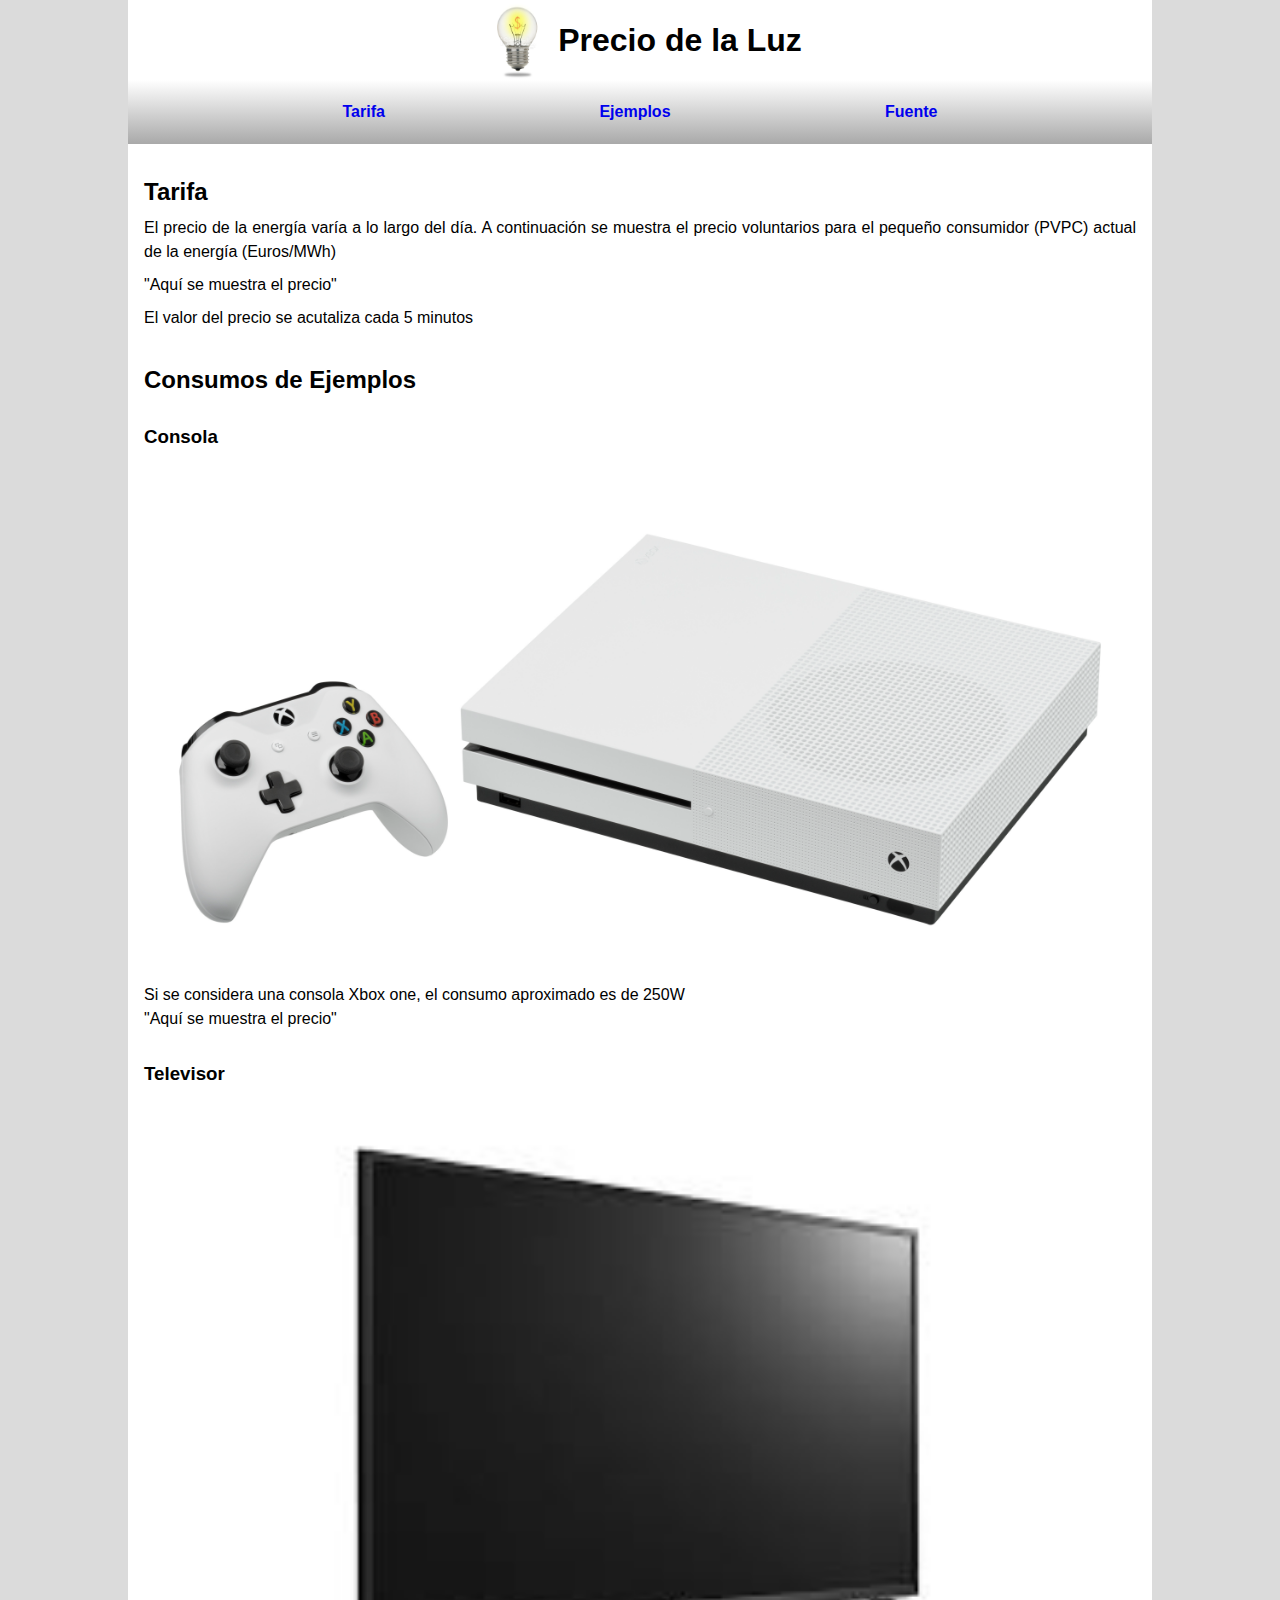
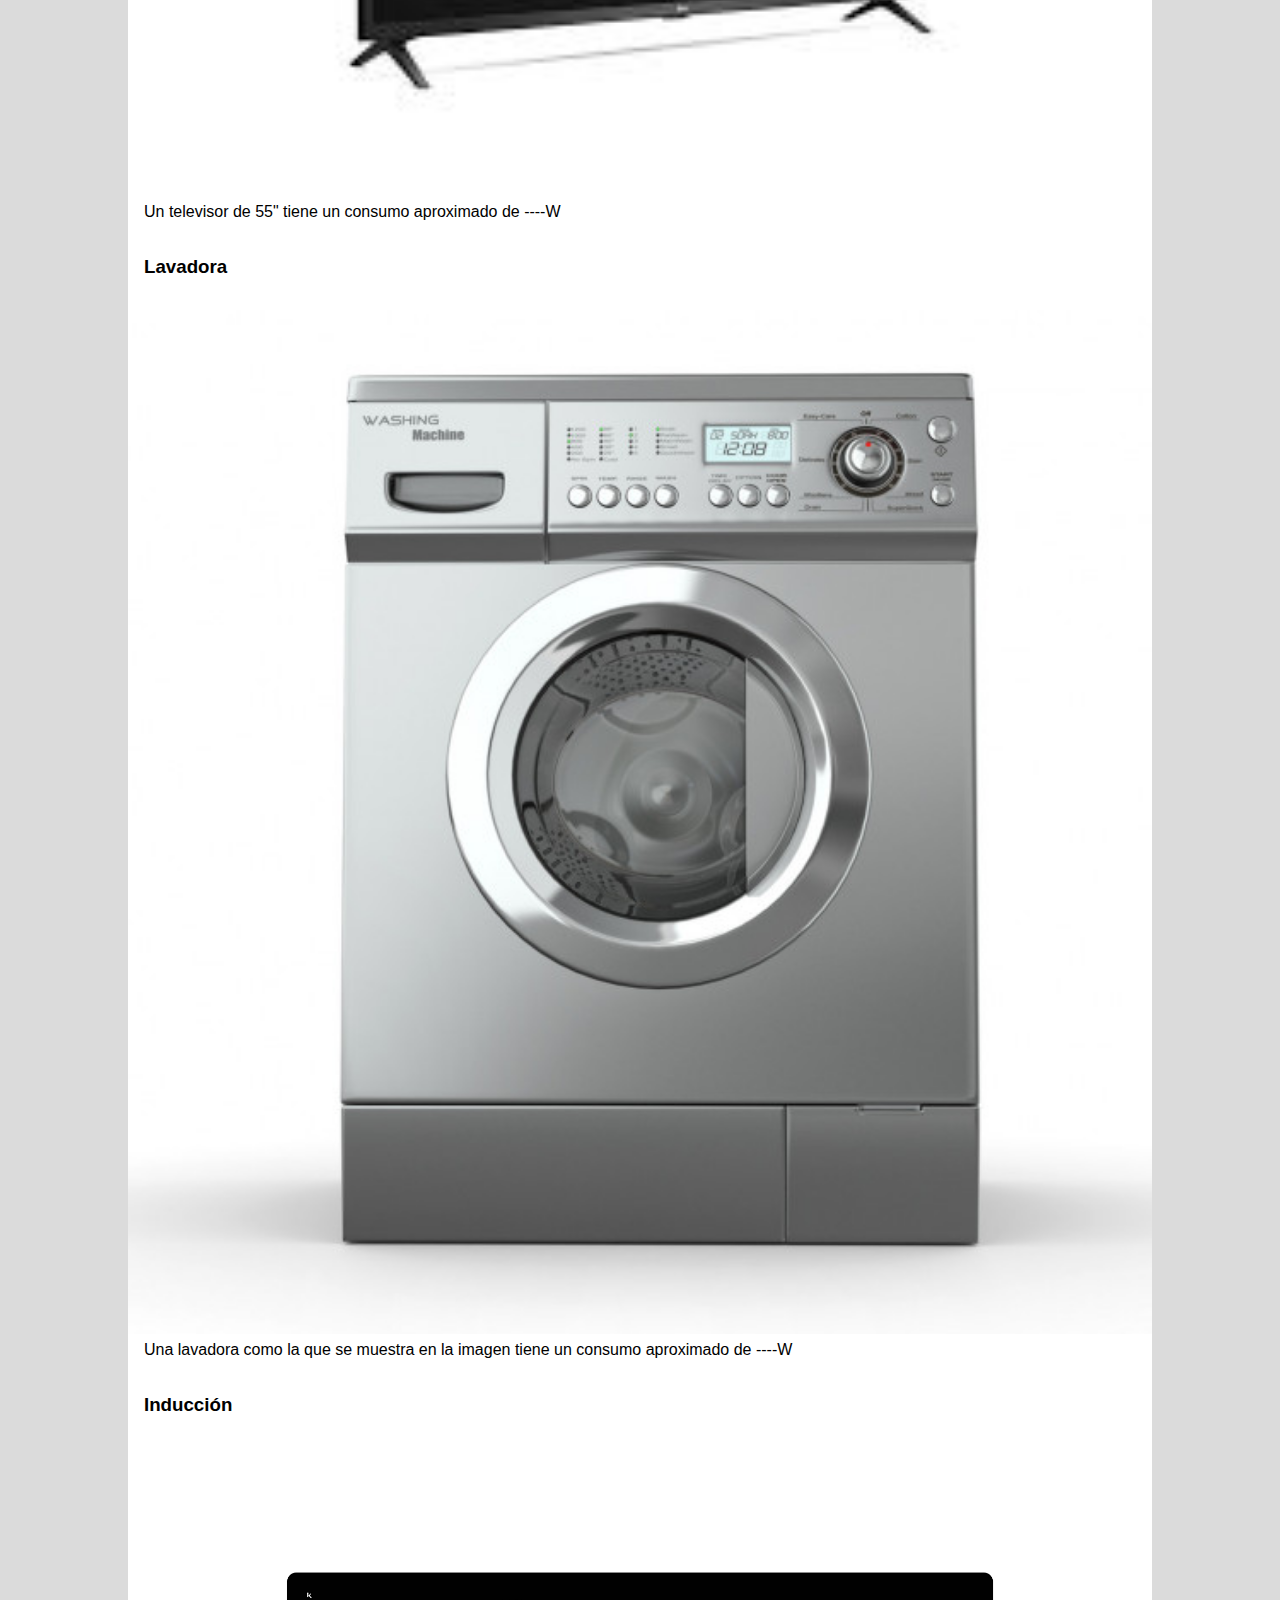
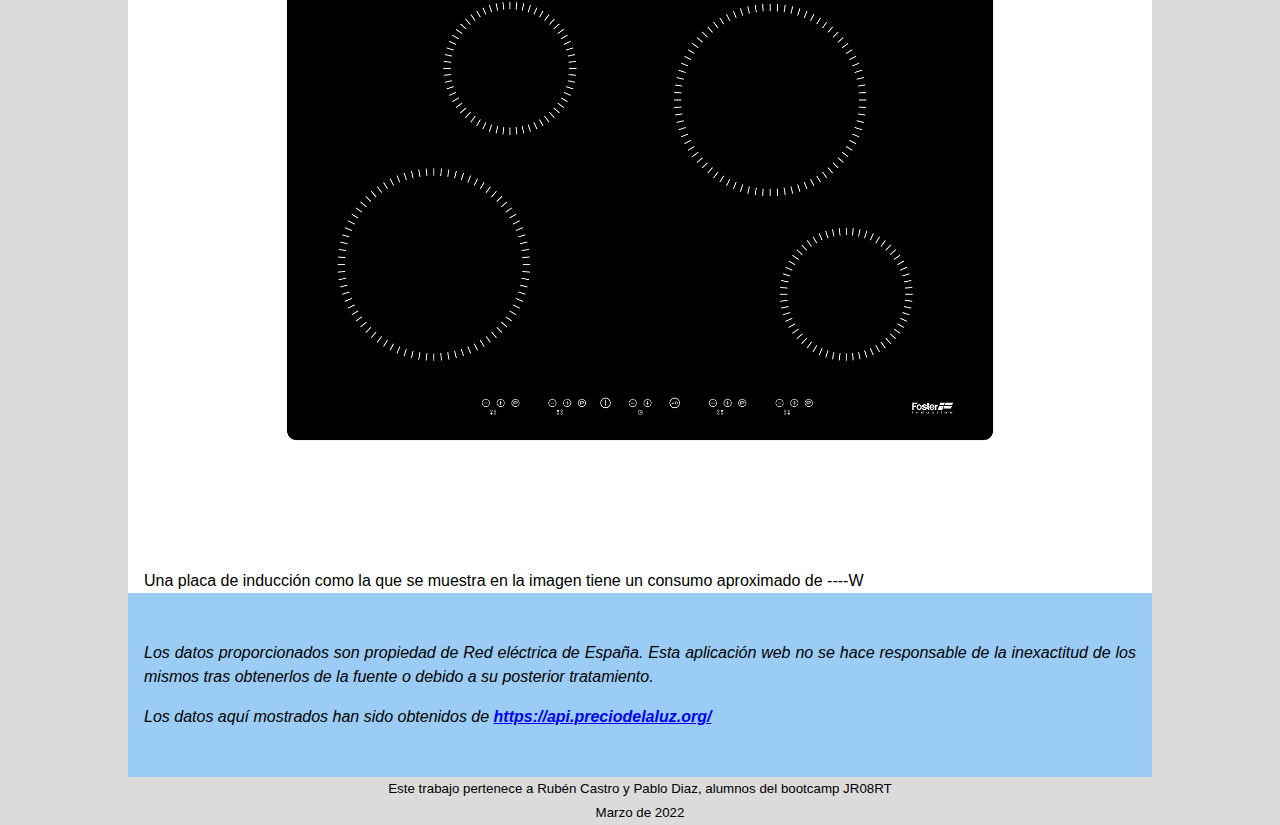
==== index.html @ 654e72c2 "Actualización HTML; CSS" ====
<!DOCTYPE html>
<html lang="en">
    <head>
        <meta charset="UTF-8">
        <meta http-equiv="X-UA-Compatible" content="IE=edge">
        <meta name="viewport" content="width=device-width, initial-scale=1.0">
        <meta name="author" content="Rubén Castro & Pablo Díaz">
        <meta name="description" content="Proyecto 1: aplicación que muestra el precio en tiempo real el precio de la energía">
        <link rel="stylesheet" href="/css/style.css">
        <title>Precio de la Luz</title>
        <link rel="icon" href="/img/PrecioLuz.png">
    </head>
    <body>
        <header>
            <img src="/img/bombilla-Dollar.jpg" alt="bombilla-Dollar">
            <h1>Precio de la Luz</h1>
        </header>
        <nav>
            <menu>
                <li><a href="#tarifa">Tarifa</a></li>
                <li><a href="#ejemplos">Ejemplos</a></li>
                <li><a href="#fuente">Fuente</a></li>
            </menu>

        </nav>

        <main>
            <section id="tarifa">
                <h2>Tarifa</h2>
                <p>El precio de la energía varía a lo largo del día. A continuación se muestra el precio voluntarios para el pequeño consumidor (PVPC) actual de la energía (Euros/MWh) </p>
                <p id="valor_precio_luz">"Aquí se muestra el precio"</p>
                <p id="grafico"></p>
                <footer>
                    <p>El valor del precio se acutaliza cada 5 minutos</p>
                </footer>
            </section>

            <section id="ejemplos">
                <h2>Consumos de Ejemplos</h2>
                <ul>
                    <li>
                        <article class= "dispositivo_ej" id="consola">
                            <h3>Consola</h3>
                            <figure>
                                <img src="/img/consola.jpg" alt="Consola: Xbox one">
                            </figure>
                            <p>Si se considera una consola Xbox one, el consumo aproximado es de 250W</p>
                            <p>"Aquí se muestra el precio"</p>
                        </article>
                    </li>
                    <li>
                        <article class= "dispositivo_ej" id="Televisor">
                            <h3>Televisor</h3>
                            <figure>
                                <img src="/img/televisor.jpeg" alt="Televisor">
                            </figure>
                            <p>Un televisor de 55" tiene un consumo aproximado de ----W</p>
                        </article>
                    </li>
                    <li>
                        <article class= "dispositivo_ej" id="Lavadora">
                            <h3>Lavadora</h3>
                            <figure>
                                <img src="/img/lavadora.jpg" alt="Lavadora">
                            </figure>
                            <p>Una lavadora como la que se muestra en la imagen tiene un consumo aproximado de ----W</p>
                        </article>
                    </li>
                    <li>
                        <article class= "dispositivo_ej" id="induccion">
                            <h3>Inducción</h3>
                            <figure>
                                <img src="/img/inducción.jpg" alt="Placa de inducción">
                            </figure>
                            <p>Una placa de inducción como la que se muestra en la imagen tiene un consumo aproximado de ----W</p>
                        </article>
                    </li>
                </ul>
            </section>

            <section id="fuente">
                <p>Los datos proporcionados son propiedad de Red eléctrica de España. Esta aplicación web no se hace responsable de la inexactitud de los mismos tras obtenerlos de la fuente o debido a su posterior tratamiento.</p>
                <p>Los datos aquí mostrados han sido obtenidos de <strong><a href="https://api.preciodelaluz.org/" target="blank">https://api.preciodelaluz.org/</a></strong> </p>
            </section>
        </main>

        <footer>
            <ul>
                <li>Este trabajo pertenece a Rubén Castro y Pablo Diaz, alumnos del bootcamp JR08RT</li>
                <li>Marzo de 2022</li>
            </ul>
        </footer>
        
        <script src=""></script>
    </body>
</html>
---- css/style.css ----
* {
    margin: 0;
    padding: 0;
    box-sizing: border-box;
}

html {
    --colorBody: rgb(219, 219, 219);
    --colorHeader: white;
    --colorNav: darkgrey;
    --colorMain: white;
    --colorFooter: white;

}

body {
    background-color: var(--colorBody);
    font-family: sans-serif;
    height: 100vw;
    display: grid;
    grid-template-columns: 80vw;
    grid-template-rows: 5rem 4rem auto 3rem;
    grid-template-areas: 
        "header"
        "Navigator"
        "main"
        "footer"
    ;
    justify-content: center;
}

header {
    background-color: var(--colorHeader);
    grid-area: header;
    display: flex;
    justify-content: center;
}

header img {
    object-fit: contain;
}

header h1 {
    align-self: center;
}

nav {
    grid-area: Navigator;
    position: -webkit-fix;
    position: sticky;
    top: 0px;
    background: linear-gradient(white, var(--colorNav));
    display: flex;
    flex-direction: row;
    justify-content: center;
    align-items: center;
    
}

nav menu {
    width: 100%;
    display: flex;
    justify-content: space-evenly; 
}

nav menu li {
    list-style: none;
}

nav a {
    text-decoration: none;
    font-weight: bold;
}

main {
    background-color: var(--colorMain);
    grid-area: main;
    display: flex;
    flex-direction: column;
}

main section:first-child {
    margin: 1.5rem 1rem;
}

main section:first-child h2, main section:first-child p:first-of-type {
    text-align: justify;
    text-justify: auto;
    line-height: 1.5rem;
    margin: 0.75rem 0;
}

main section:nth-child(2) ul li {
    list-style: none;
}

main section:nth-child(2) h2 {
    margin: 0 0 0.75rem 1rem;
}

.dispositivo_ej figure img {
    width: 80vw;
}

.dispositivo_ej h3 {
    margin: 2rem 1rem;
}

.dispositivo_ej p {
    text-align: justify;
    text-justify: auto;
    line-height: 1.5rem;
    margin: 0 1rem;
}

#fuente {
    background-color: rgb(155, 204, 245);
    text-align: justify;
    text-justify: auto;
    line-height: 1.5rem;
    padding: 2rem 1rem;
}

#fuente p {
    font-style: italic;
    margin: 1rem 0;
}

main > footer {
    background-color: var(--colorFooter);
    grid-area: footer;
    background: linear-gradient(white, var(--colorNav));
}

footer ul li {
    font-size: smaller;
    list-style: none;
    text-align: center;
    line-height: 1.5rem;
    margin: 0 1rem;
}
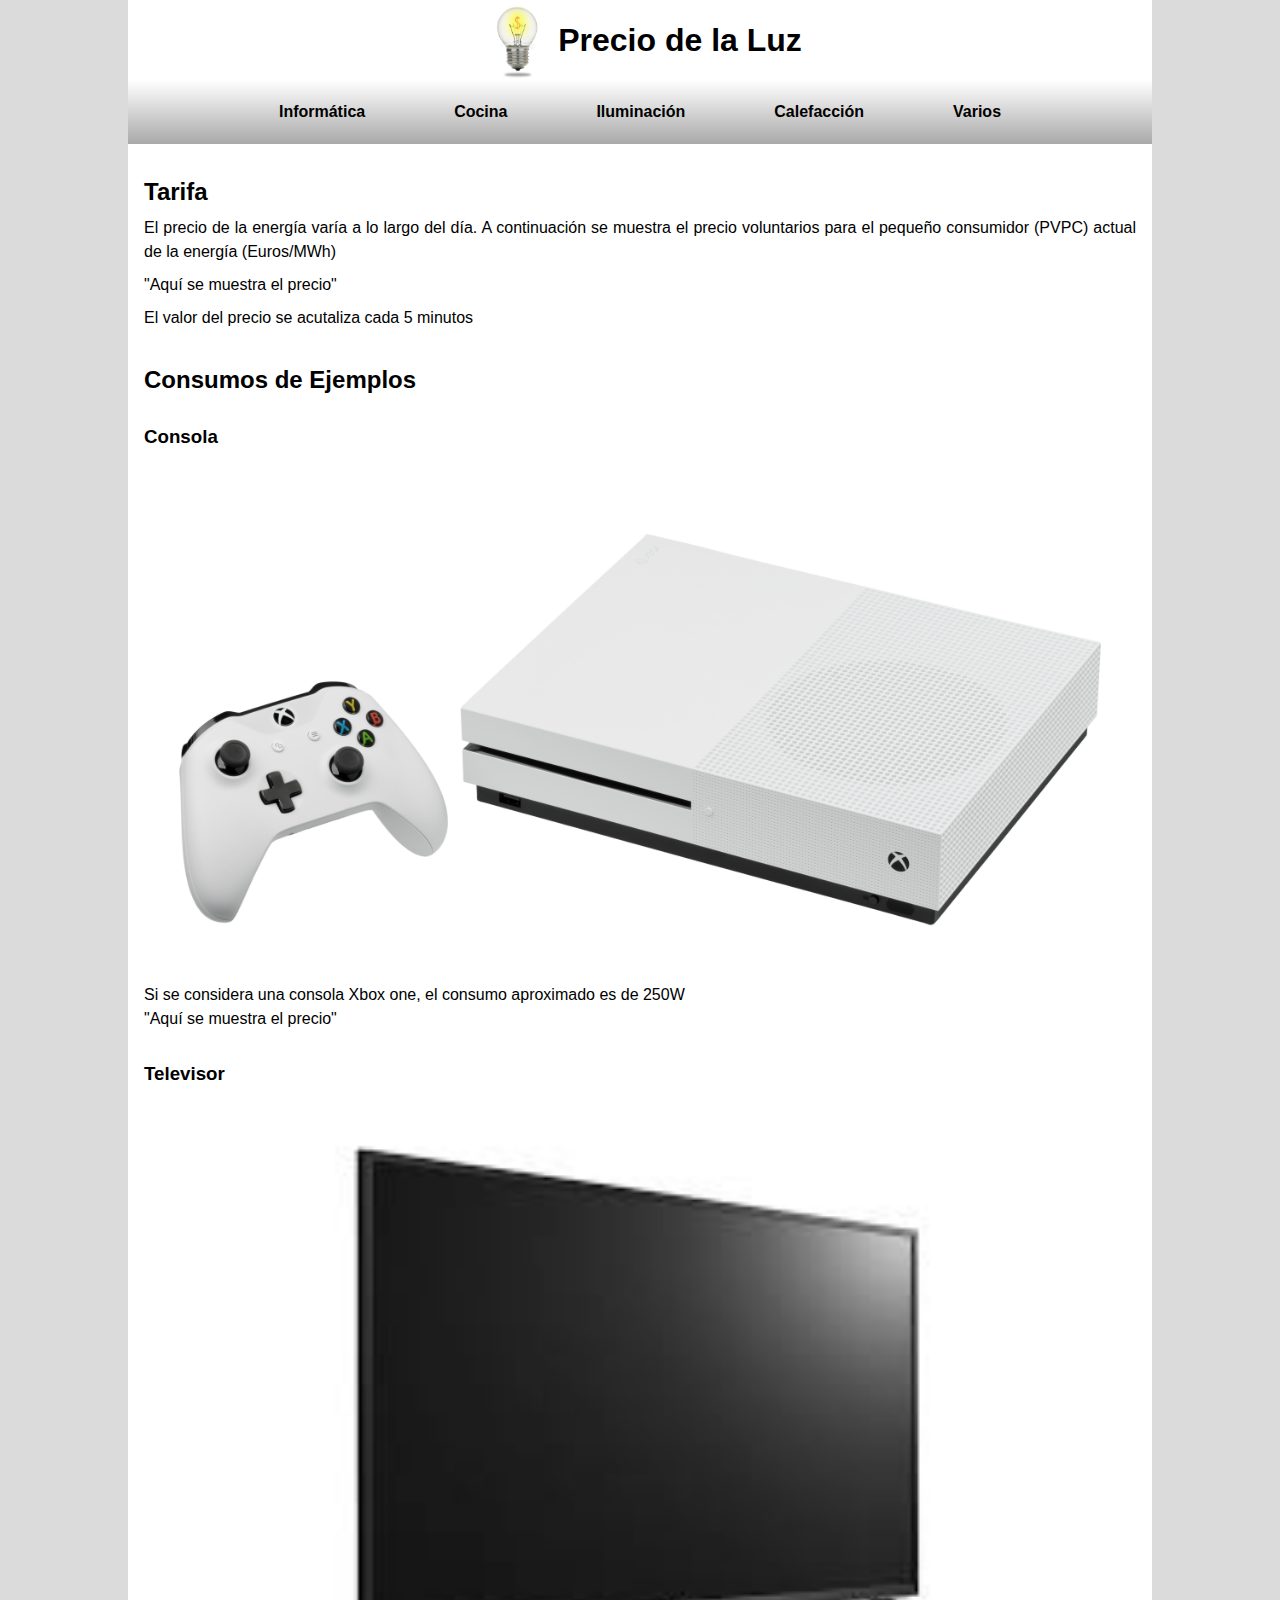
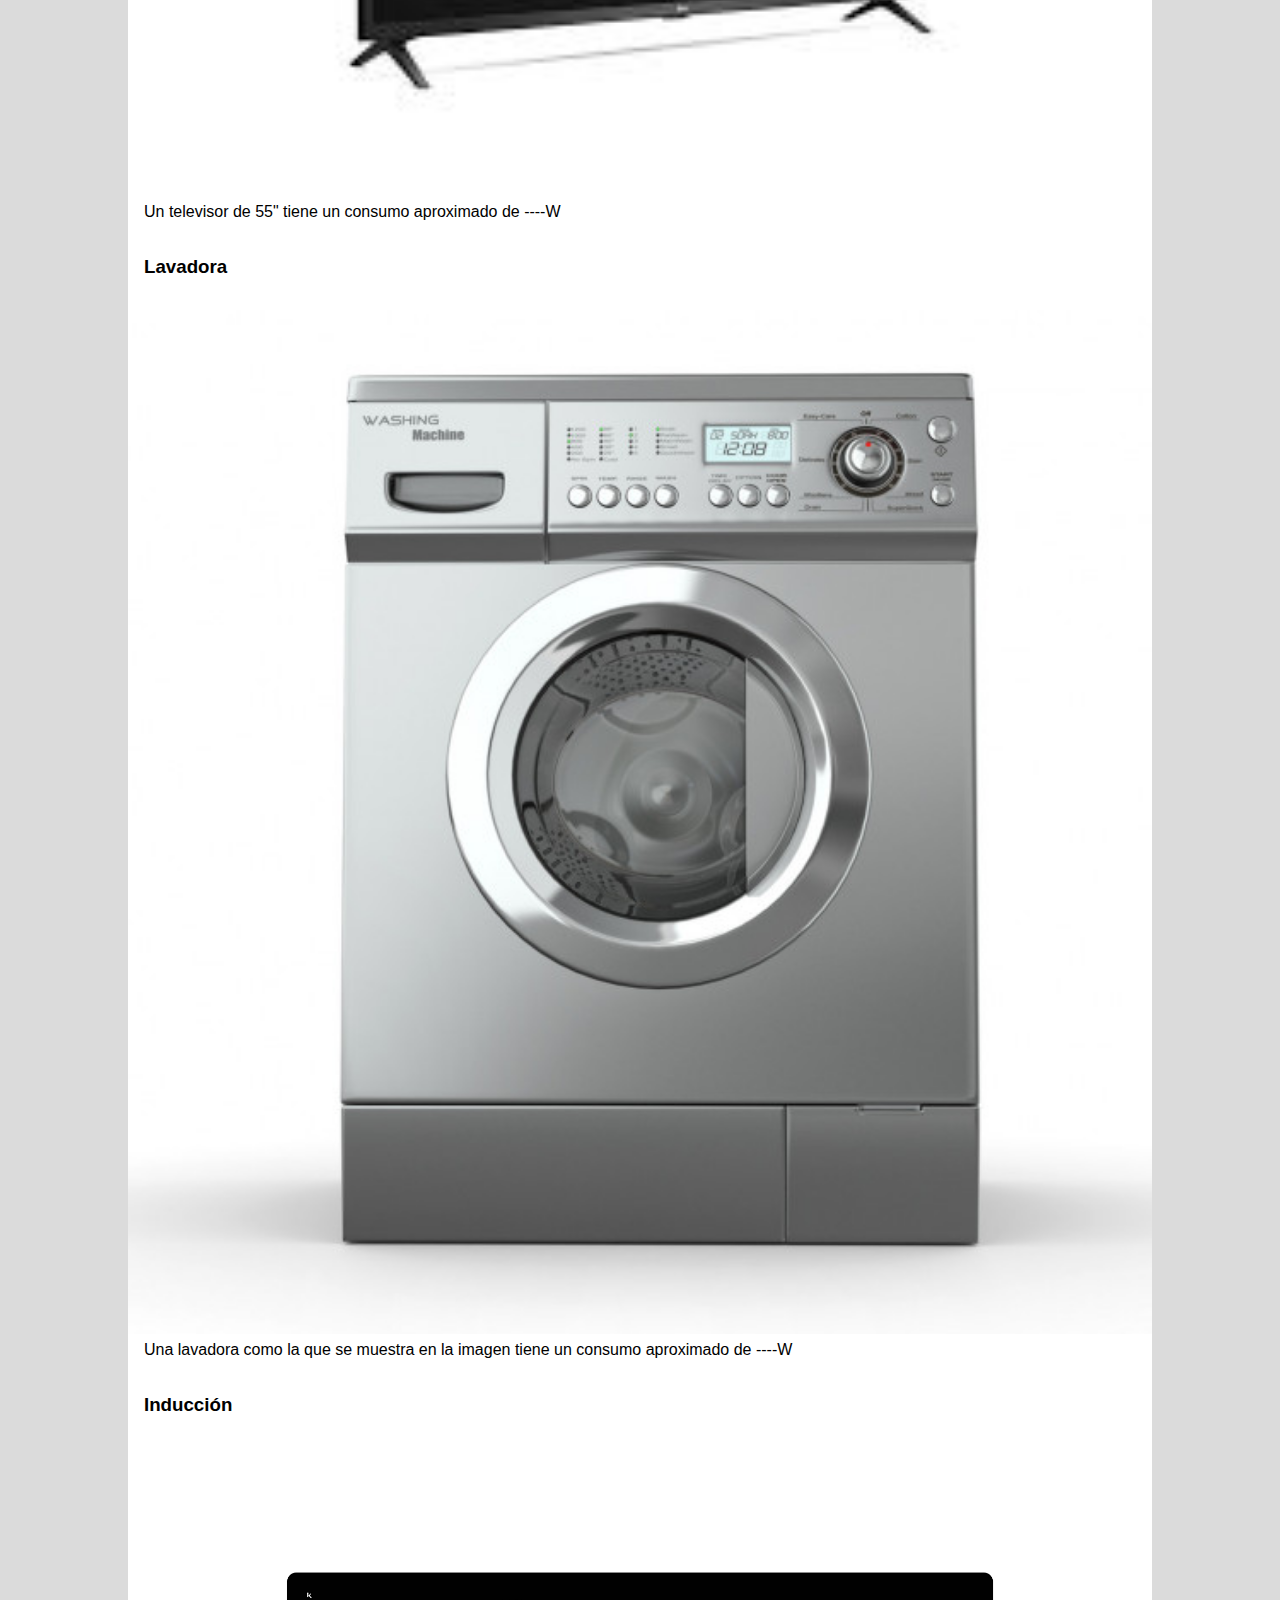
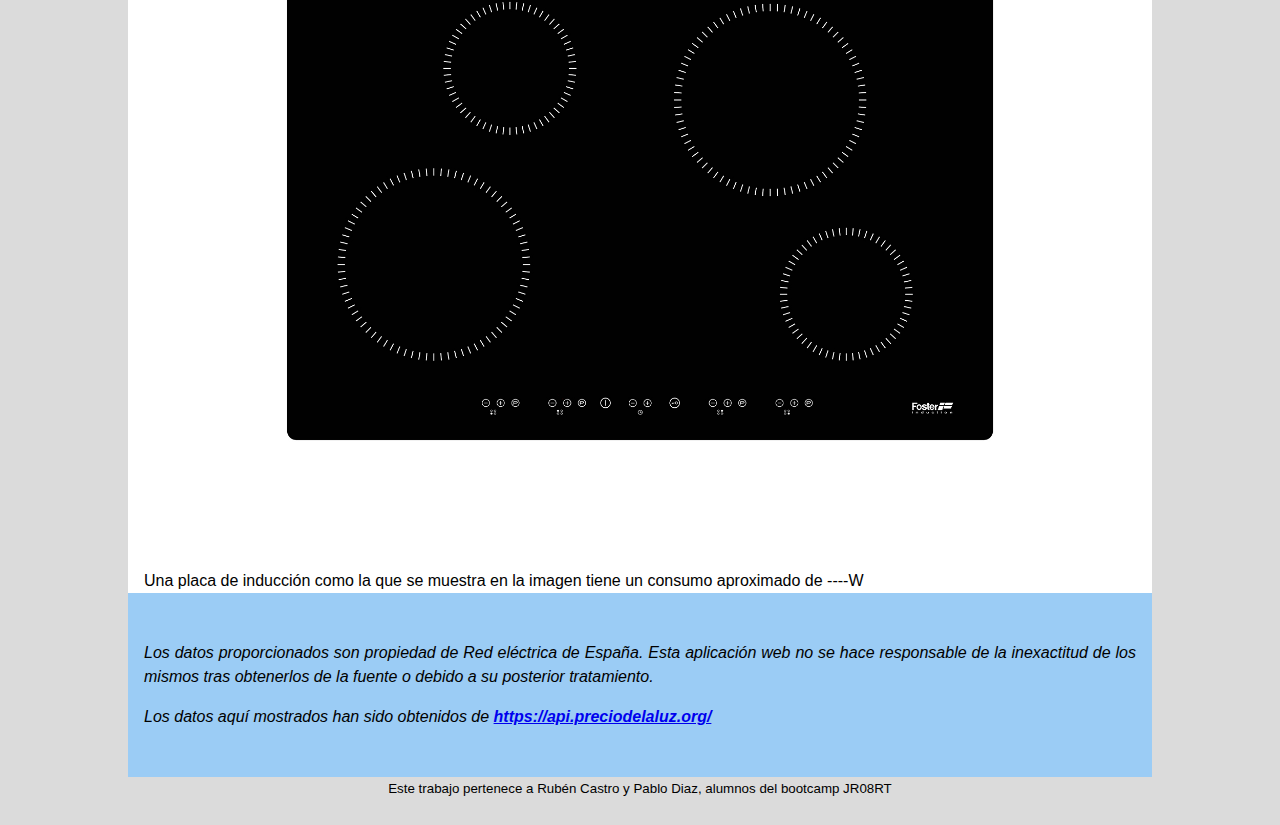
==== commit 7229d64f: "peticiones java" ====
--- a/index.html
+++ b/index.html
@@ -9,6 +9,7 @@
         <link rel="stylesheet" href="/css/style.css">
         <title>Precio de la Luz</title>
         <link rel="icon" href="/img/PrecioLuz.png">
+       
     </head>
     <body>
         <header>
@@ -17,9 +18,11 @@
         </header>
         <nav>
             <menu>
-                <li><a href="#tarifa">Tarifa</a></li>
-                <li><a href="#ejemplos">Ejemplos</a></li>
-                <li><a href="#fuente">Fuente</a></li>
+                <li><a class="informatica">Informática</a></li>
+                <li><a class="cocina">Cocina</a></li>
+                <li><a class="iluminacion">Iluminación</a></li>
+                <li><a class="calefaccion">Calefacción</a></li>
+                <li><a class="varios">Varios</a></li>
             </menu>
 
         </nav>
@@ -87,10 +90,9 @@
         <footer>
             <ul>
                 <li>Este trabajo pertenece a Rubén Castro y Pablo Diaz, alumnos del bootcamp JR08RT</li>
-                <li>Marzo de 2022</li>
             </ul>
         </footer>
         
-        <script src=""></script>
+        <script src="peticion.js"></script>
     </body>
 </html>--- a/css/style.css
+++ b/css/style.css
@@ -19,7 +19,7 @@
 body {
     background-color: var(--colorBody);
     font-family: sans-serif;
-    height: 100vw;
+    height: 100%;
     display: grid;
     grid-template-columns: 80vw;
     grid-template-rows: 5rem 4rem auto 3rem;
@@ -49,19 +49,18 @@
 
 nav {
     grid-area: Navigator;
-    position: -webkit-fix;
-    position: sticky;
     top: 0px;
     background: linear-gradient(white, var(--colorNav));
     display: flex;
     flex-direction: row;
     justify-content: center;
     align-items: center;
-    
+    position:sticky;
+   
 }
 
 nav menu {
-    width: 100%;
+    width: 100vh;
     display: flex;
     justify-content: space-evenly; 
 }
@@ -142,3 +141,9 @@
     line-height: 1.5rem;
     margin: 0 1rem;
 }
+@media (max-width: 600px) {
+nav {
+display: flex;
+ width: 100%;
+
+}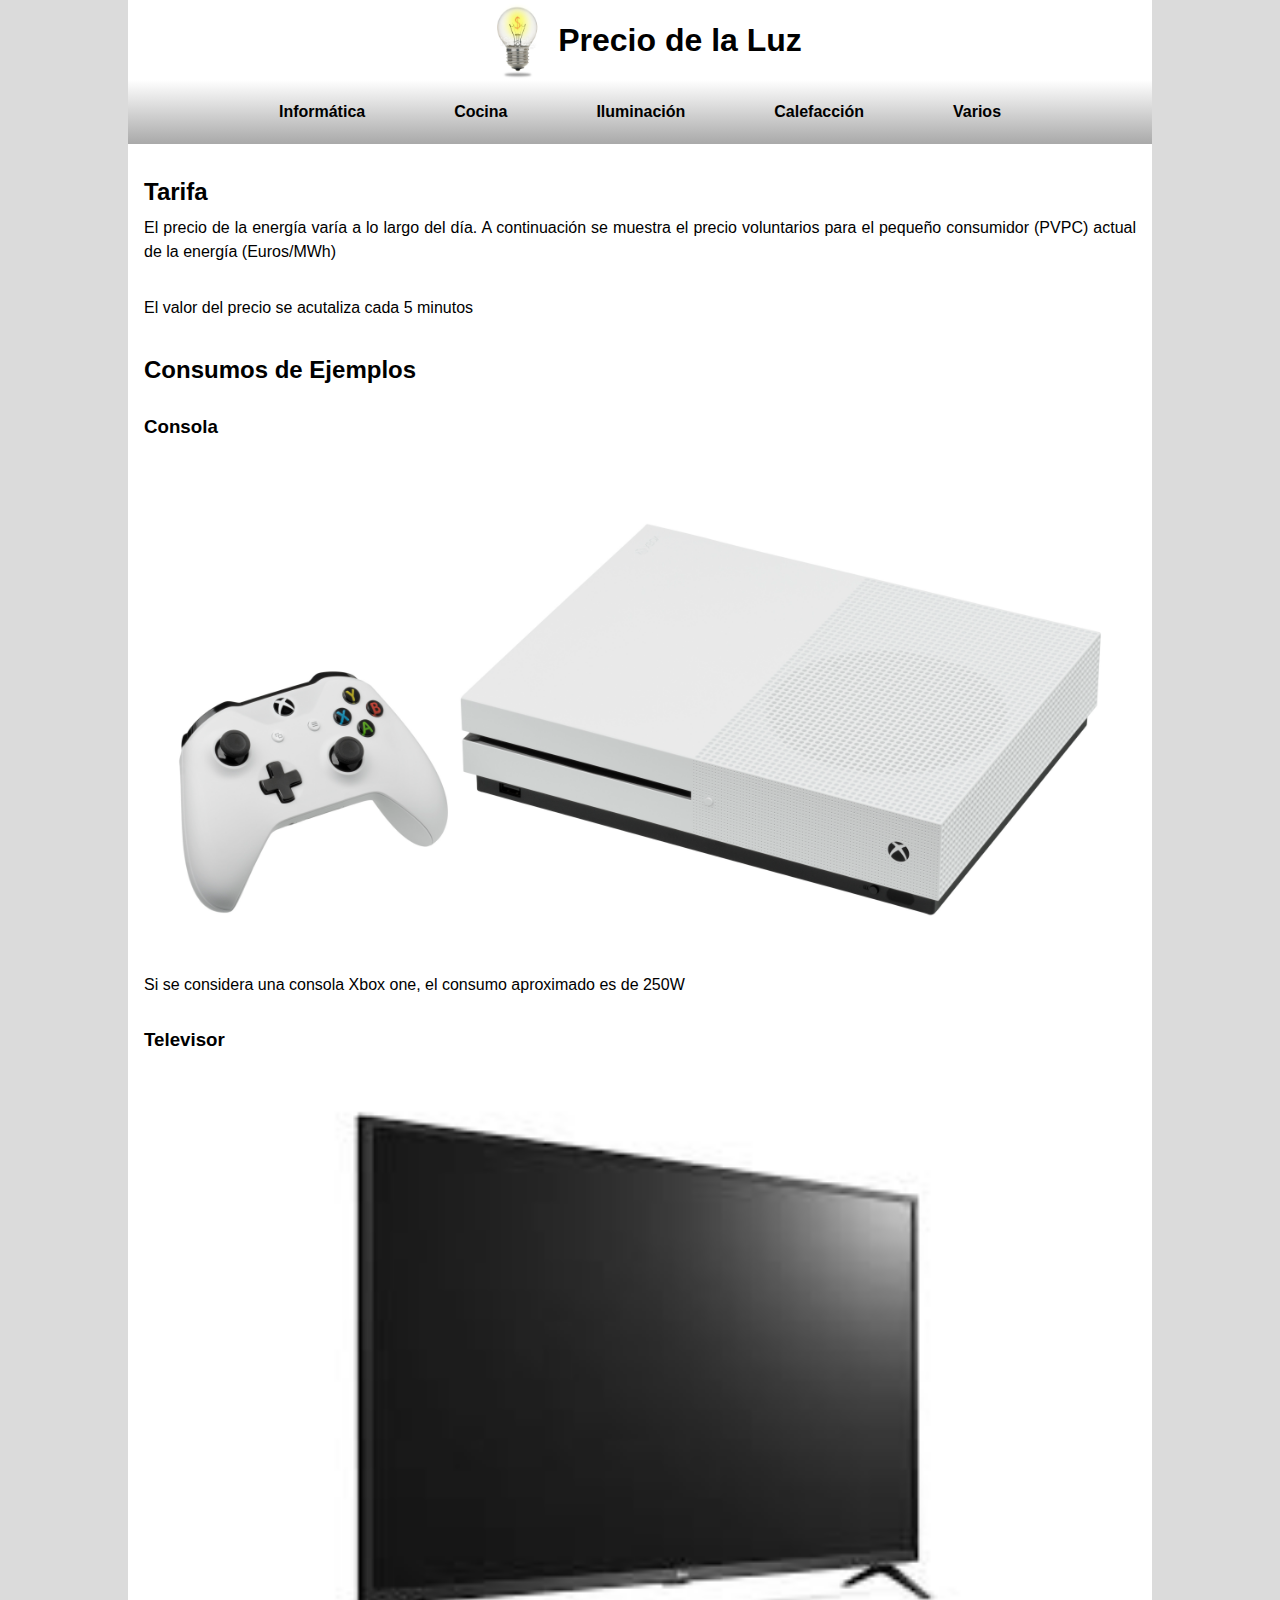
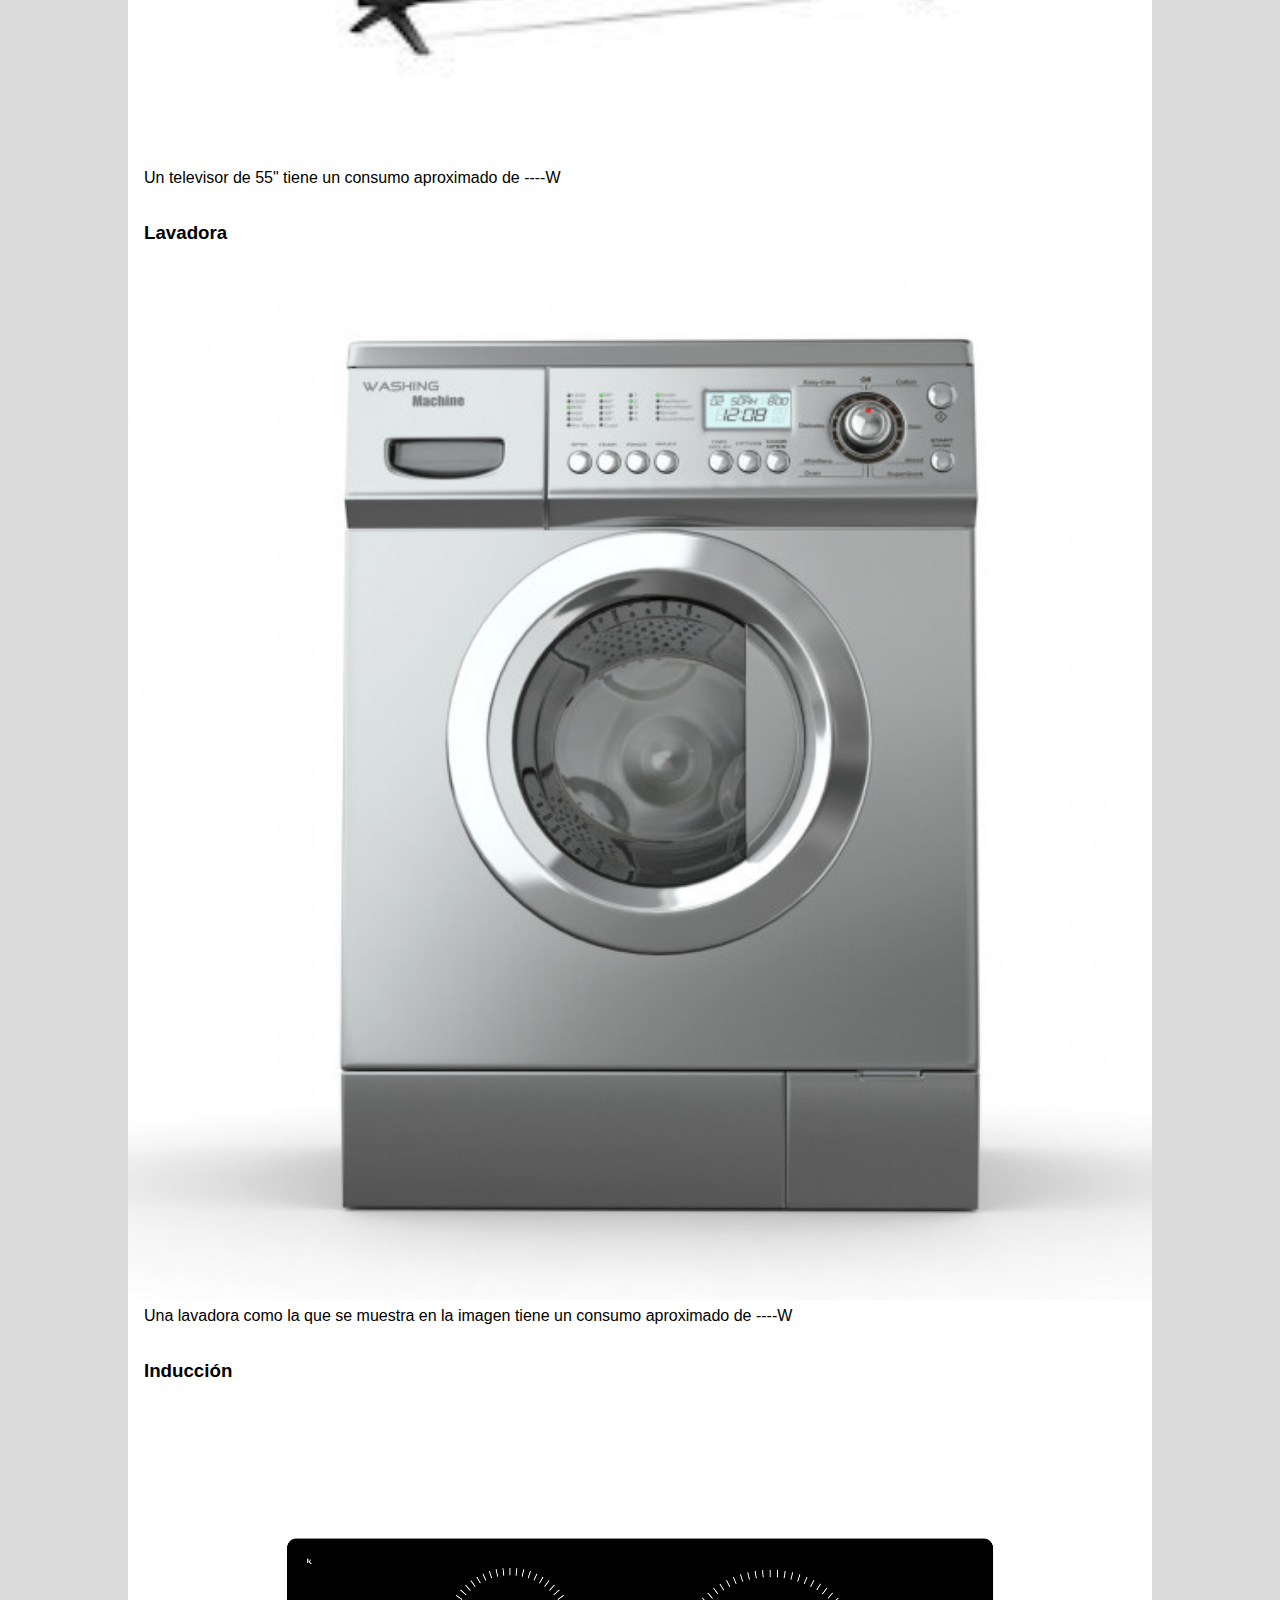
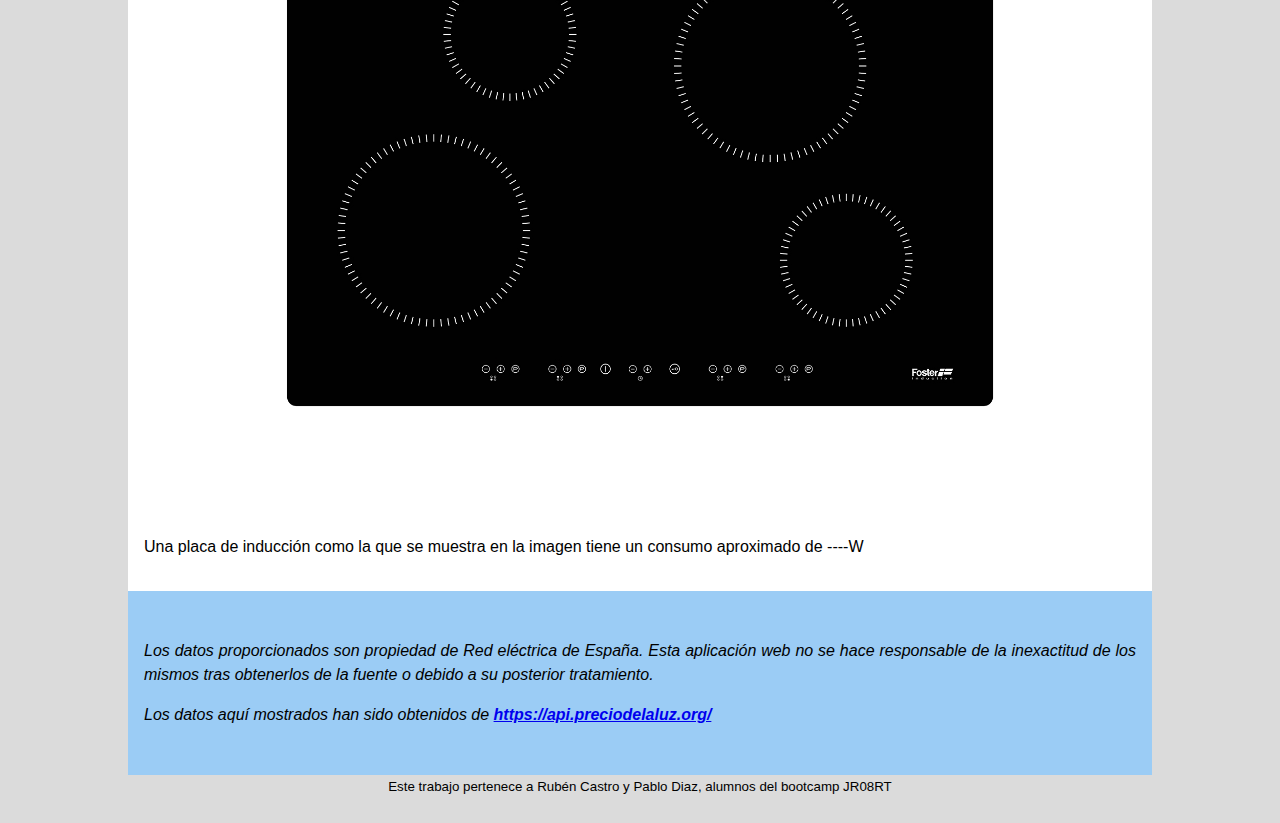
==== commit 5666f8d7: "Actualizar archivos" ====
--- a/index.html
+++ b/index.html
@@ -31,7 +31,7 @@
             <section id="tarifa">
                 <h2>Tarifa</h2>
                 <p>El precio de la energía varía a lo largo del día. A continuación se muestra el precio voluntarios para el pequeño consumidor (PVPC) actual de la energía (Euros/MWh) </p>
-                <p id="valor_precio_luz">"Aquí se muestra el precio"</p>
+                <p id="valor_precio_luz"></p>
                 <p id="grafico"></p>
                 <footer>
                     <p>El valor del precio se acutaliza cada 5 minutos</p>
@@ -48,7 +48,7 @@
                                 <img src="/img/consola.jpg" alt="Consola: Xbox one">
                             </figure>
                             <p>Si se considera una consola Xbox one, el consumo aproximado es de 250W</p>
-                            <p>"Aquí se muestra el precio"</p>
+                            <p></p>
                         </article>
                     </li>
                     <li>
@@ -58,6 +58,7 @@
                                 <img src="/img/televisor.jpeg" alt="Televisor">
                             </figure>
                             <p>Un televisor de 55" tiene un consumo aproximado de ----W</p>
+                            <p></p>
                         </article>
                     </li>
                     <li>
@@ -67,6 +68,7 @@
                                 <img src="/img/lavadora.jpg" alt="Lavadora">
                             </figure>
                             <p>Una lavadora como la que se muestra en la imagen tiene un consumo aproximado de ----W</p>
+                            <p></p>
                         </article>
                     </li>
                     <li>
@@ -76,6 +78,7 @@
                                 <img src="/img/inducción.jpg" alt="Placa de inducción">
                             </figure>
                             <p>Una placa de inducción como la que se muestra en la imagen tiene un consumo aproximado de ----W</p>
+                            <p></p>
                         </article>
                     </li>
                 </ul>
@@ -93,6 +96,6 @@
             </ul>
         </footer>
         
-        <script src="peticion.js"></script>
+        <script type="module" src="/javascript/main.js"></script>
     </body>
 </html>--- a/css/style.css
+++ b/css/style.css
@@ -32,6 +32,8 @@
     justify-content: center;
 }
 
+
+/* Header */
 header {
     background-color: var(--colorHeader);
     grid-area: header;
@@ -47,6 +49,8 @@
     align-self: center;
 }
 
+
+/* Navigator */
 nav {
     grid-area: Navigator;
     top: 0px;
@@ -74,6 +78,7 @@
     font-weight: bold;
 }
 
+/* Main */
 main {
     background-color: var(--colorMain);
     grid-area: main;
@@ -98,6 +103,22 @@
 
 main section:nth-child(2) h2 {
     margin: 0 0 0.75rem 1rem;
+}
+
+.dispositivo_ej p:last-child {
+    margin: 2rem;
+    text-align: center;
+    font-size: 1.5rem;
+    font-weight: bold; 
+}
+
+
+
+#valor_precio_luz {
+    margin: 2rem;
+    text-align: center;
+    font-size: 1.5rem;
+    font-weight: bold;
 }
 
 .dispositivo_ej figure img {
@@ -141,9 +162,9 @@
     line-height: 1.5rem;
     margin: 0 1rem;
 }
-@media (max-width: 600px) {
+/* @media (max-width: 600px) {
 nav {
 display: flex;
  width: 100%;
 
-}+} */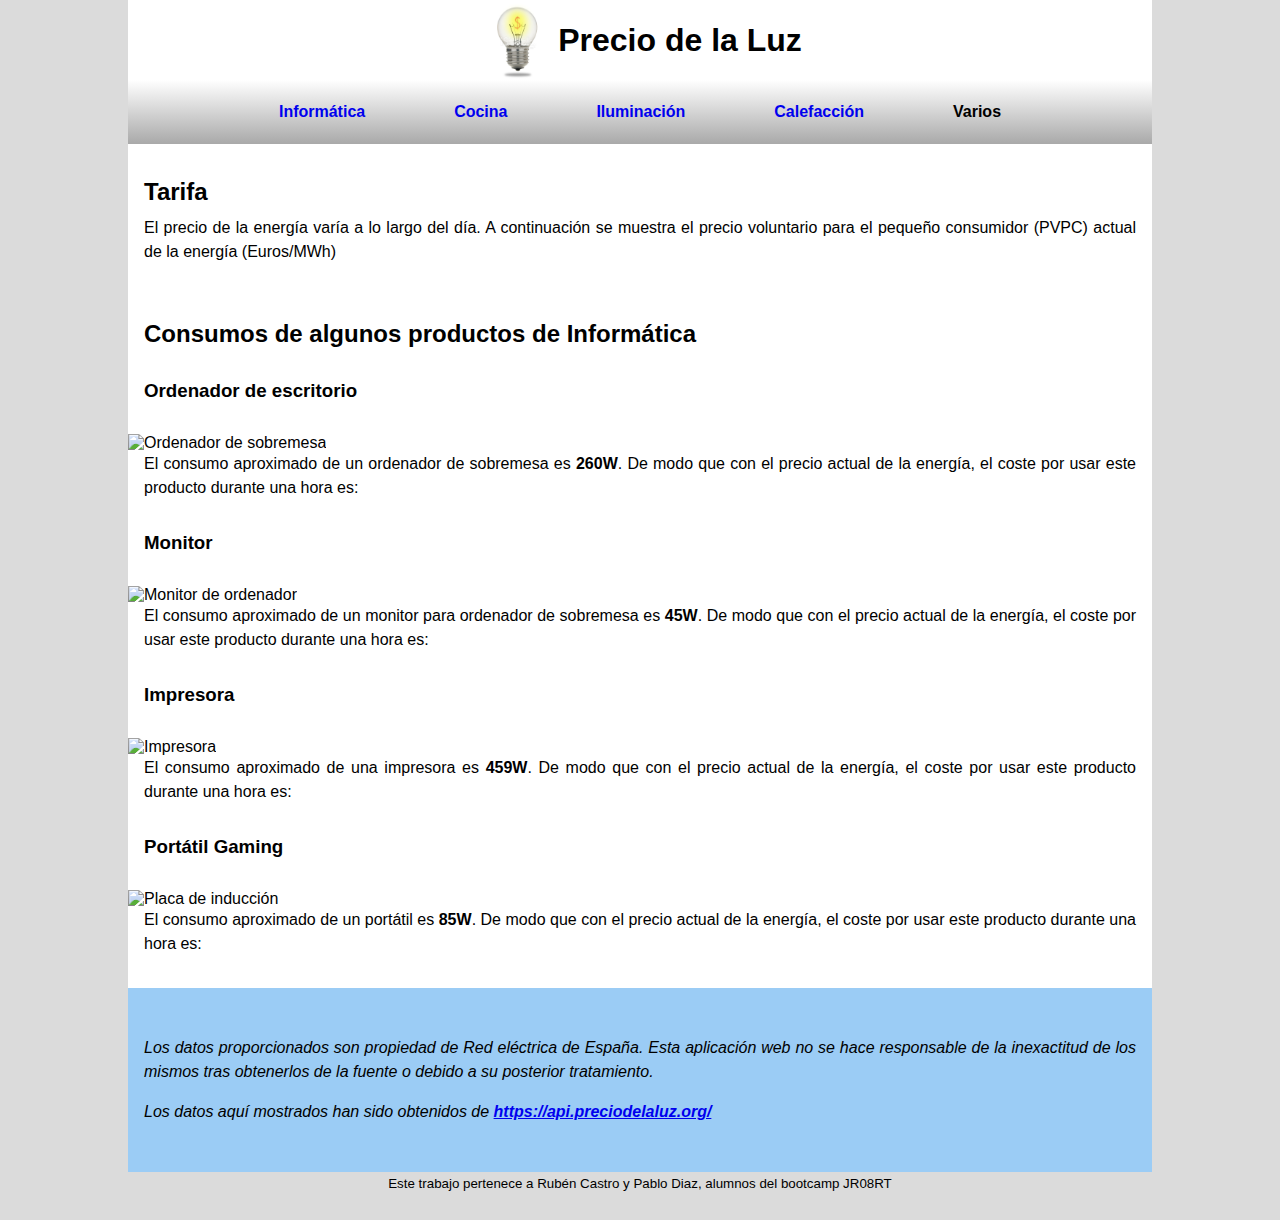
==== commit d7bf8700: "Finalizado:Informatica&Cocina; Falta: comprobación" ====
--- a/index.html
+++ b/index.html
@@ -5,7 +5,7 @@
         <meta http-equiv="X-UA-Compatible" content="IE=edge">
         <meta name="viewport" content="width=device-width, initial-scale=1.0">
         <meta name="author" content="Rubén Castro & Pablo Díaz">
-        <meta name="description" content="Proyecto 1: aplicación que muestra el precio en tiempo real el precio de la energía">
+        <meta name="description" content="Proyecto 1: aplicación que muestra el precio en tiempo real el precio de la energía; Index(Informática)">
         <link rel="stylesheet" href="/css/style.css">
         <title>Precio de la Luz</title>
         <link rel="icon" href="/img/PrecioLuz.png">
@@ -18,10 +18,10 @@
         </header>
         <nav>
             <menu>
-                <li><a class="informatica">Informática</a></li>
-                <li><a class="cocina">Cocina</a></li>
-                <li><a class="iluminacion">Iluminación</a></li>
-                <li><a class="calefaccion">Calefacción</a></li>
+                <li><a href="/index.html" class="informatica">Informática</a></li>
+                <li><a href="/cocina.html" class="cocina">Cocina</a></li>
+                <li><a href="/iluminacion.html" class="iluminacion">Iluminación</a></li>
+                <li><a href="/calefaccion.html" class="calefaccion">Calefacción</a></li>
                 <li><a class="varios">Varios</a></li>
             </menu>
 
@@ -30,54 +30,51 @@
         <main>
             <section id="tarifa">
                 <h2>Tarifa</h2>
-                <p>El precio de la energía varía a lo largo del día. A continuación se muestra el precio voluntarios para el pequeño consumidor (PVPC) actual de la energía (Euros/MWh) </p>
+                <p>El precio de la energía varía a lo largo del día. A continuación se muestra el precio voluntario para el pequeño consumidor (PVPC) actual de la energía (Euros/MWh) </p>
                 <p id="valor_precio_luz"></p>
                 <p id="grafico"></p>
-                <footer>
-                    <p>El valor del precio se acutaliza cada 5 minutos</p>
-                </footer>
             </section>
 
             <section id="ejemplos">
-                <h2>Consumos de Ejemplos</h2>
+                <h2>Consumos de algunos productos de Informática</h2>
                 <ul>
                     <li>
-                        <article class= "dispositivo_ej" id="consola">
-                            <h3>Consola</h3>
+                        <article class= "dispositivo_ej" id="sobremesa">
+                            <h3>Ordenador de escritorio</h3>
                             <figure>
-                                <img src="/img/consola.jpg" alt="Consola: Xbox one">
+                                <img src="/img/Sobremesa.jpg" alt="Ordenador de sobremesa">
                             </figure>
-                            <p>Si se considera una consola Xbox one, el consumo aproximado es de 250W</p>
+                            <p>El consumo aproximado de un ordenador de sobremesa es <strong>260W</strong>. De modo que con el precio actual de la energía, el coste por usar este producto durante una hora es:</p>
                             <p></p>
                         </article>
                     </li>
                     <li>
-                        <article class= "dispositivo_ej" id="Televisor">
-                            <h3>Televisor</h3>
+                        <article class= "dispositivo_ej" id="Monitor">
+                            <h3>Monitor</h3>
                             <figure>
-                                <img src="/img/televisor.jpeg" alt="Televisor">
+                                <img src="/img/Monitor.jpg" alt="Monitor de ordenador">
                             </figure>
-                            <p>Un televisor de 55" tiene un consumo aproximado de ----W</p>
+                            <p>El consumo aproximado de un monitor para ordenador de sobremesa es <strong>45W</strong>. De modo que con el precio actual de la energía, el coste por usar este producto durante una hora es:</p>
+                            <p></p>
+                        </article>
+                    </li>
+                    <li>            
+                        <article class= "dispositivo_ej" id="Impresora">
+                            <h3>Impresora</h3>
+                            <figure>
+                                <img src="/img/impresora.jpg" alt="Impresora">
+                            </figure>
+                            <p>El consumo aproximado de una impresora es <strong>459W</strong>. De modo que con el precio actual de la energía, el coste por usar este producto durante una hora es:</p>
                             <p></p>
                         </article>
                     </li>
                     <li>
-                        <article class= "dispositivo_ej" id="Lavadora">
-                            <h3>Lavadora</h3>
+                        <article class= "dispositivo_ej" id="Portatil">
+                            <h3>Portátil Gaming</h3>
                             <figure>
-                                <img src="/img/lavadora.jpg" alt="Lavadora">
+                                <img src="/img/Portatil.jpg" alt="Placa de inducción">
                             </figure>
-                            <p>Una lavadora como la que se muestra en la imagen tiene un consumo aproximado de ----W</p>
-                            <p></p>
-                        </article>
-                    </li>
-                    <li>
-                        <article class= "dispositivo_ej" id="induccion">
-                            <h3>Inducción</h3>
-                            <figure>
-                                <img src="/img/inducción.jpg" alt="Placa de inducción">
-                            </figure>
-                            <p>Una placa de inducción como la que se muestra en la imagen tiene un consumo aproximado de ----W</p>
+                            <p>El consumo aproximado de un portátil es <strong>85W</strong>. De modo que con el precio actual de la energía, el coste por usar este producto durante una hora es:</p>
                             <p></p>
                         </article>
                     </li>
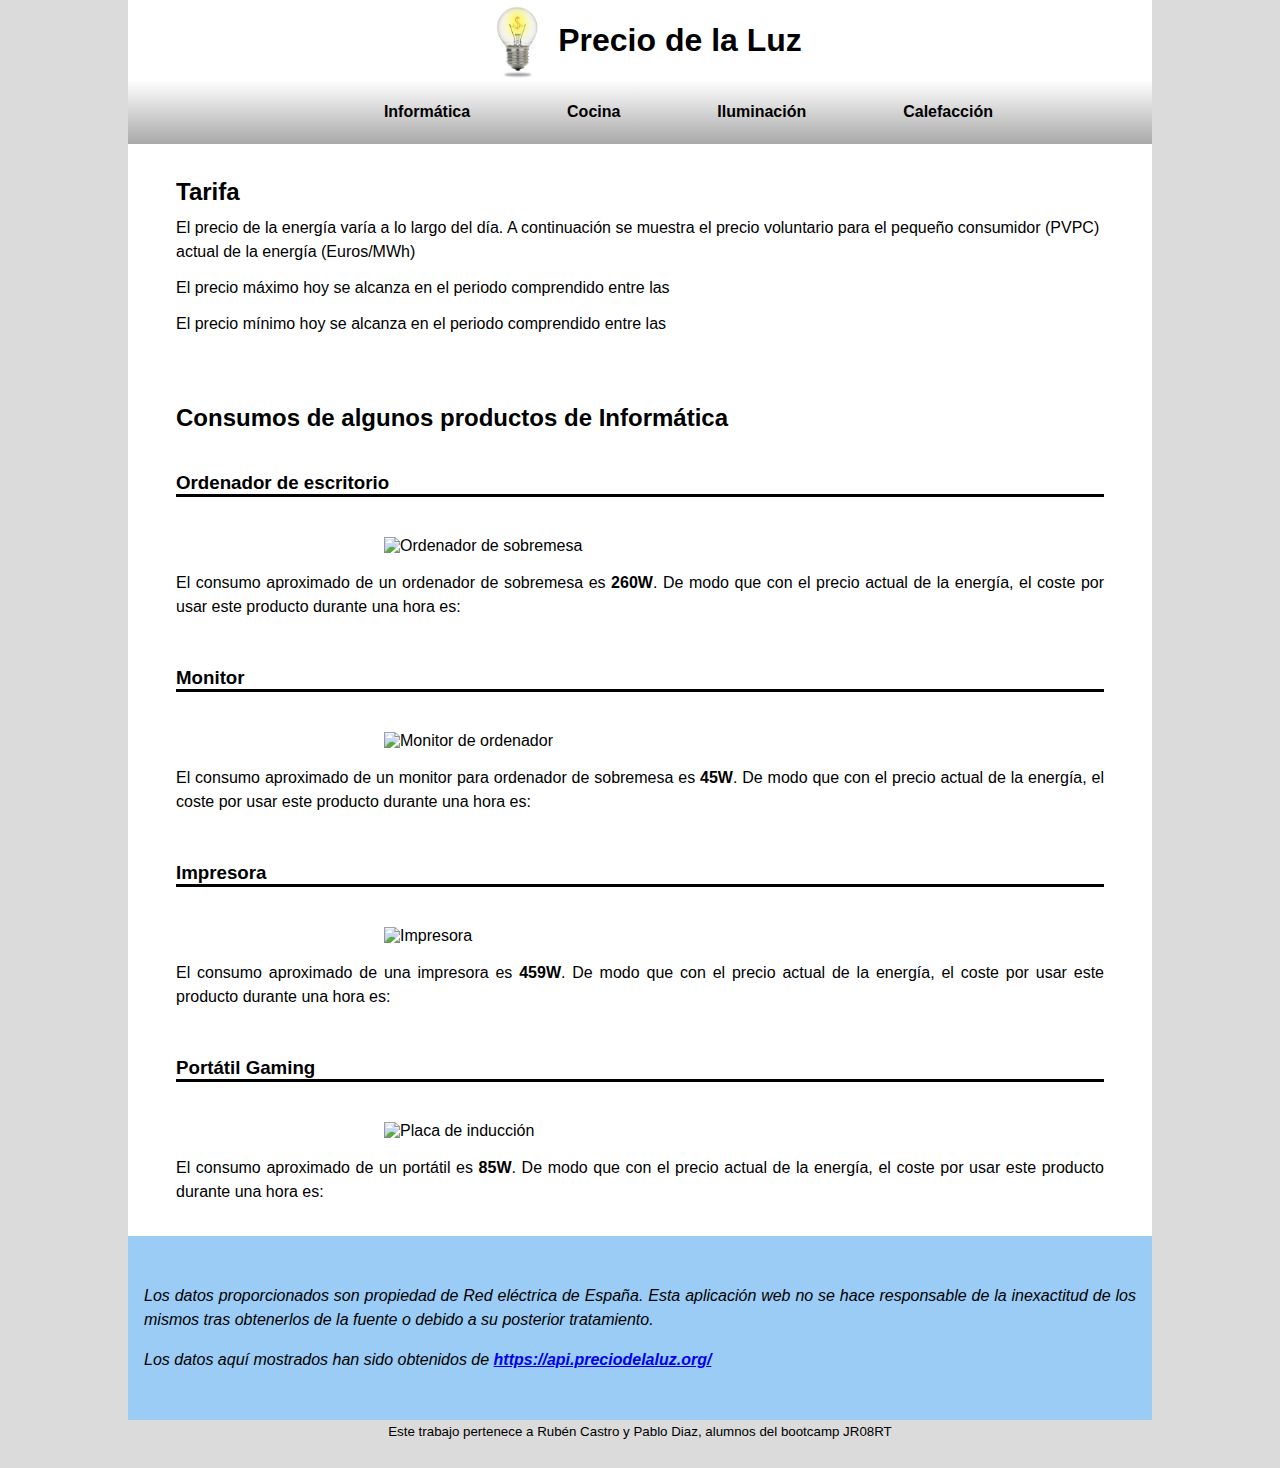
==== commit 2ac32096: "Actualización: main, htmls, css" ====
--- a/index.html
+++ b/index.html
@@ -11,28 +11,39 @@
         <link rel="icon" href="/img/PrecioLuz.png">
        
     </head>
+    
     <body>
         <header>
             <img src="/img/bombilla-Dollar.jpg" alt="bombilla-Dollar">
             <h1>Precio de la Luz</h1>
         </header>
         <nav>
-            <menu>
+            <menu class="screen">
+                <li><img src="/img/menu desplegable.png" alt="menu desplegable" id="botonMenu" data-status="close"></li>
                 <li><a href="/index.html" class="informatica">Informática</a></li>
                 <li><a href="/cocina.html" class="cocina">Cocina</a></li>
                 <li><a href="/iluminacion.html" class="iluminacion">Iluminación</a></li>
                 <li><a href="/calefaccion.html" class="calefaccion">Calefacción</a></li>
-                <li><a class="varios">Varios</a></li>
             </menu>
-
+            
         </nav>
-
         <main>
+            <div>
+                <menu class="cellPhone">
+                    <li><a href="/index.html" class="informatica">Informática</a></li>
+                    <li><a href="/cocina.html" class="cocina">Cocina</a></li>
+                    <li><a href="/iluminacion.html" class="iluminacion">Iluminación</a></li>
+                    <li><a href="/calefaccion.html" class="calefaccion">Calefacción</a></li>
+                </menu>
+            </div>
             <section id="tarifa">
                 <h2>Tarifa</h2>
-                <p>El precio de la energía varía a lo largo del día. A continuación se muestra el precio voluntario para el pequeño consumidor (PVPC) actual de la energía (Euros/MWh) </p>
-                <p id="valor_precio_luz"></p>
-                <p id="grafico"></p>
+                <p data-hora="actual">El precio de la energía varía a lo largo del día. A continuación se muestra el precio voluntario para el pequeño consumidor (PVPC) actual<span></span> de la energía (Euros/MWh) </p>
+                <p class="valor_precio_luz" data-precio="actual"></p>
+                <p data-hora="max">El precio máximo hoy se alcanza en el periodo comprendido entre las <span></span></p>
+                <p class="valor_precio_luz" data-precio="max"></p>
+                <p data-hora="min">El precio mínimo hoy se alcanza en el periodo comprendido entre las <span></span></p>
+                <p class="valor_precio_luz" data-precio="min"></p>
             </section>
 
             <section id="ejemplos">
@@ -45,7 +56,7 @@
                                 <img src="/img/Sobremesa.jpg" alt="Ordenador de sobremesa">
                             </figure>
                             <p>El consumo aproximado de un ordenador de sobremesa es <strong>260W</strong>. De modo que con el precio actual de la energía, el coste por usar este producto durante una hora es:</p>
-                            <p></p>
+                            <p data-power="0.260"></p>
                         </article>
                     </li>
                     <li>
@@ -55,7 +66,7 @@
                                 <img src="/img/Monitor.jpg" alt="Monitor de ordenador">
                             </figure>
                             <p>El consumo aproximado de un monitor para ordenador de sobremesa es <strong>45W</strong>. De modo que con el precio actual de la energía, el coste por usar este producto durante una hora es:</p>
-                            <p></p>
+                            <p data-power="0.045"></p>
                         </article>
                     </li>
                     <li>            
@@ -65,7 +76,7 @@
                                 <img src="/img/impresora.jpg" alt="Impresora">
                             </figure>
                             <p>El consumo aproximado de una impresora es <strong>459W</strong>. De modo que con el precio actual de la energía, el coste por usar este producto durante una hora es:</p>
-                            <p></p>
+                            <p data-power="0.459"></p>
                         </article>
                     </li>
                     <li>
@@ -75,7 +86,7 @@
                                 <img src="/img/Portatil.jpg" alt="Placa de inducción">
                             </figure>
                             <p>El consumo aproximado de un portátil es <strong>85W</strong>. De modo que con el precio actual de la energía, el coste por usar este producto durante una hora es:</p>
-                            <p></p>
+                            <p data-power="0.085"></p>
                         </article>
                     </li>
                 </ul>
--- a/css/style.css
+++ b/css/style.css
@@ -17,6 +17,7 @@
 }
 
 body {
+    position: relative;
     background-color: var(--colorBody);
     font-family: sans-serif;
     height: 100%;
@@ -32,6 +33,10 @@
     justify-content: center;
 }
 
+span {
+    font-weight: bold;    
+}
+
 
 /* Header */
 header {
@@ -51,58 +56,144 @@
 
 
 /* Navigator */
-nav {
-    grid-area: Navigator;
-    top: 0px;
-    background: linear-gradient(white, var(--colorNav));
-    display: flex;
-    flex-direction: row;
-    justify-content: center;
-    align-items: center;
-    position:sticky;
-   
-}
-
-nav menu {
-    width: 100vh;
-    display: flex;
-    justify-content: space-evenly; 
-}
-
-nav menu li {
-    list-style: none;
-}
-
-nav a {
-    text-decoration: none;
-    font-weight: bold;
-}
+
+@media (min-width:750px) {
+    nav {
+        grid-area: Navigator;
+        top: 0px;
+        background: linear-gradient(white, var(--colorNav));
+        display: flex;
+        flex-direction: row;
+        justify-content: center;
+        align-items: center;
+        position:sticky;
+    
+    }
+
+
+    nav menu {
+        width: 100vh;
+        display: flex;
+        justify-content: space-evenly; 
+    }
+    
+    nav menu li {
+        list-style: none;
+    }
+    
+    
+    nav a {
+        text-decoration: none;
+        font-weight: bold;
+        color: black;
+    }
+    nav a:hover {
+        text-decoration: none;
+        font-weight: bold;
+        color: blue;
+    }
+    
+    #botonMenu {
+        width: 40px;
+        display: none;
+    }
+
+    div {
+        display: none;
+    }
+}
+
+
+
+@media (max-width:750px) {
+    nav {
+        grid-area: Navigator;
+        top: 0px;
+        background: linear-gradient(white, var(--colorNav));
+        display: flex;
+        flex-direction: row;
+        justify-content: end;
+        align-items: center;
+        position:sticky;
+    }
+    
+
+    nav menu li {
+        list-style: none; 
+    }
+    
+    nav a {
+        text-decoration: none;
+        font-weight: bold;
+        display: none;    
+    }
+
+    div {
+        width: 7rem;
+        height: 8rem;
+        background-color: var(--colorNav);
+        position: sticky;
+        top: 4rem; left: 80vw;  
+        display: none; 
+            
+
+    }
+    
+    div menu li {
+        list-style: none;
+        margin: 0.5rem 0.25rem;
+    }
+    div menu li a {
+        text-decoration: none;
+        color: black;
+        
+    }
+    div menu li a:hover {
+        color: blue;
+        
+    }
+
+
+    #botonMenu {
+        position: relative;
+        width: 40px;
+        margin-right: 1rem;
+    }
+    
+}
+
 
 /* Main */
 main {
+    
     background-color: var(--colorMain);
     grid-area: main;
     display: flex;
     flex-direction: column;
 }
 
-main section:first-child {
-    margin: 1.5rem 1rem;
-}
-
-main section:first-child h2, main section:first-child p:first-of-type {
+main section#tarifa {
+    margin: 1.5rem 3rem;
+}
+
+main section#tarifa h2 {
     text-align: justify;
-    text-justify: auto;
     line-height: 1.5rem;
     margin: 0.75rem 0;
 }
 
-main section:nth-child(2) ul li {
+main section#tarifa p {
+    line-height: 1.5rem;
+    margin: 0.75rem 0;
+    align-items: center;
+}
+
+main section#ejemplos ul li {
     list-style: none;
 }
 
-main section:nth-child(2) h2 {
-    margin: 0 0 0.75rem 1rem;
+main section#ejemplos h2 {
+    margin: 2rem 3rem 0 3rem;
 }
 
 .dispositivo_ej p:last-child {
@@ -114,26 +205,47 @@
 
 
 
-#valor_precio_luz {
+.valor_precio_luz, [data-power] {
     margin: 2rem;
     text-align: center;
     font-size: 1.5rem;
     font-weight: bold;
+    text-shadow: 1px 1px 2px grey;
+
+}
+
+.valor_precio_luz:hover, [data-power]:hover {
+    color: blue;
+}
+
+
+.dispositivo_ej figure {
+    display: flex;
+    justify-content: center;
 }
 
 .dispositivo_ej figure img {
-    width: 80vw;
+    width: 50%;
+    margin: 1rem;  
 }
 
 .dispositivo_ej h3 {
-    margin: 2rem 1rem;
-}
+    display: block;
+    margin: 3.5rem 3rem 1.5rem;
+    padding-top: 1rem;
+    border-bottom: 3px solid black;
+}
+
+.dispositivo_ej h3:first-of-type{
+    margin: 1.5rem 3rem 1.5rem;
+}
+
 
 .dispositivo_ej p {
     text-align: justify;
     text-justify: auto;
     line-height: 1.5rem;
-    margin: 0 1rem;
+    margin: 0 3rem;
 }
 
 #fuente {
@@ -161,10 +273,4 @@
     text-align: center;
     line-height: 1.5rem;
     margin: 0 1rem;
-}
-/* @media (max-width: 600px) {
-nav {
-display: flex;
- width: 100%;
-
-} */+}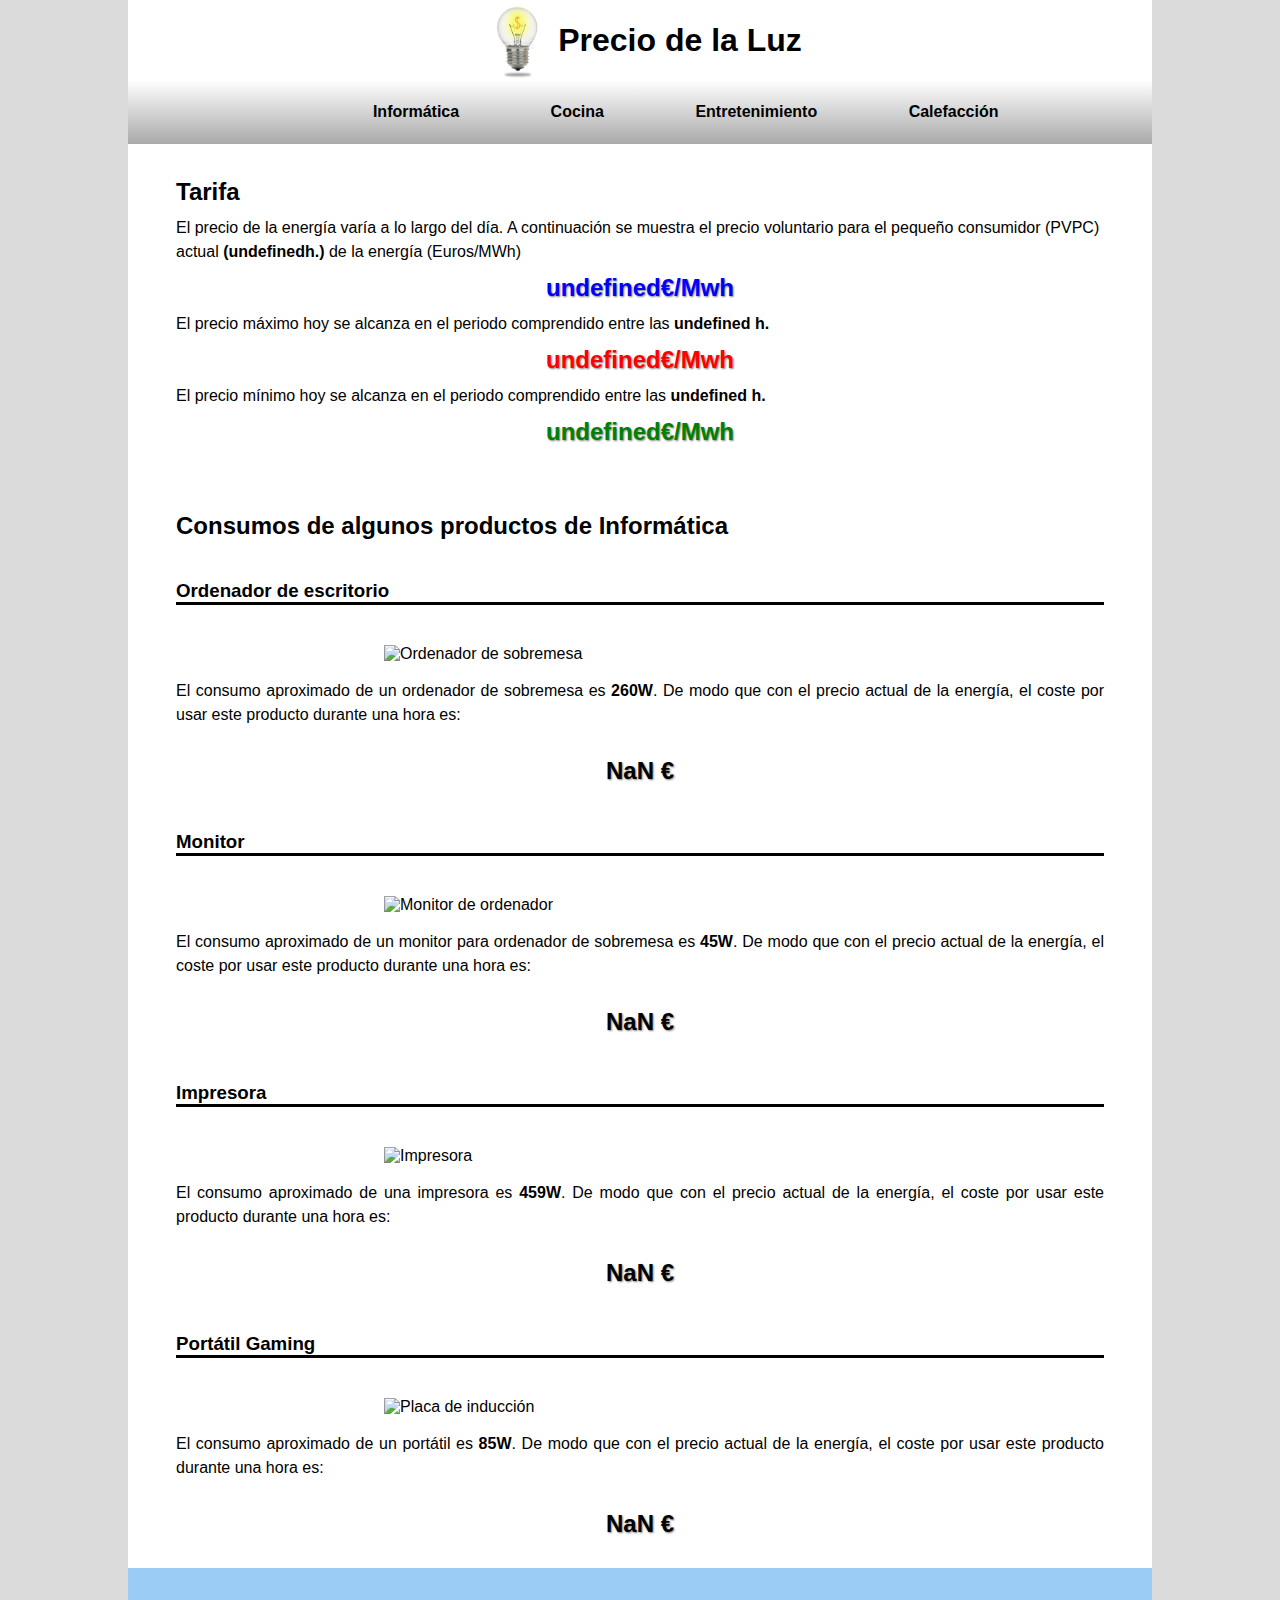
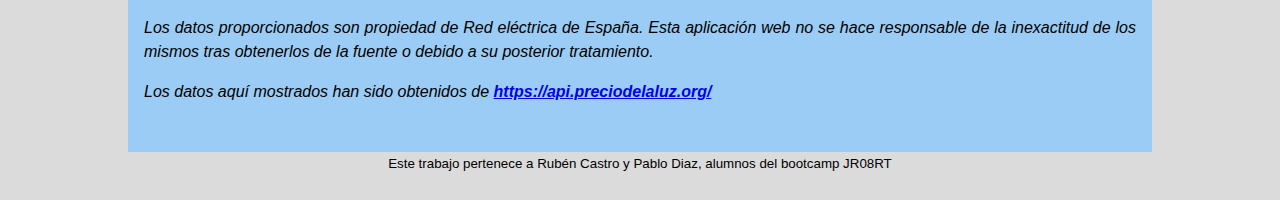
==== commit 32db3694: "detalle" ====
--- a/index.html
+++ b/index.html
@@ -1,109 +1,168 @@
 <!DOCTYPE html>
-<html lang="en">
-    <head>
-        <meta charset="UTF-8">
-        <meta http-equiv="X-UA-Compatible" content="IE=edge">
-        <meta name="viewport" content="width=device-width, initial-scale=1.0">
-        <meta name="author" content="Rubén Castro & Pablo Díaz">
-        <meta name="description" content="Proyecto 1: aplicación que muestra el precio en tiempo real el precio de la energía; Index(Informática)">
-        <link rel="stylesheet" href="/css/style.css">
-        <title>Precio de la Luz</title>
-        <link rel="icon" href="/img/PrecioLuz.png">
-       
-    </head>
-    
-    <body>
-        <header>
-            <img src="/img/bombilla-Dollar.jpg" alt="bombilla-Dollar">
-            <h1>Precio de la Luz</h1>
-        </header>
-        <nav>
-            <menu class="screen">
-                <li><img src="/img/menu desplegable.png" alt="menu desplegable" id="botonMenu" data-status="close"></li>
-                <li><a href="/index.html" class="informatica">Informática</a></li>
-                <li><a href="/cocina.html" class="cocina">Cocina</a></li>
-                <li><a href="/iluminacion.html" class="iluminacion">Iluminación</a></li>
-                <li><a href="/calefaccion.html" class="calefaccion">Calefacción</a></li>
-            </menu>
-            
-        </nav>
-        <main>
-            <div>
-                <menu class="cellPhone">
-                    <li><a href="/index.html" class="informatica">Informática</a></li>
-                    <li><a href="/cocina.html" class="cocina">Cocina</a></li>
-                    <li><a href="/iluminacion.html" class="iluminacion">Iluminación</a></li>
-                    <li><a href="/calefaccion.html" class="calefaccion">Calefacción</a></li>
-                </menu>
-            </div>
-            <section id="tarifa">
-                <h2>Tarifa</h2>
-                <p data-hora="actual">El precio de la energía varía a lo largo del día. A continuación se muestra el precio voluntario para el pequeño consumidor (PVPC) actual<span></span> de la energía (Euros/MWh) </p>
-                <p class="valor_precio_luz" data-precio="actual"></p>
-                <p data-hora="max">El precio máximo hoy se alcanza en el periodo comprendido entre las <span></span></p>
-                <p class="valor_precio_luz" data-precio="max"></p>
-                <p data-hora="min">El precio mínimo hoy se alcanza en el periodo comprendido entre las <span></span></p>
-                <p class="valor_precio_luz" data-precio="min"></p>
-            </section>
+<html lang="es">
+  <head>
+    <meta charset="UTF-8" />
+    <meta http-equiv="X-UA-Compatible" content="IE=edge" />
+    <meta name="viewport" content="width=device-width, initial-scale=1.0" />
+    <meta name="author" content="Rubén Castro & Pablo Díaz" />
+    <meta
+      name="description"
+      content="Proyecto 1: aplicación que muestra el precio en tiempo real el precio de la energía; Index(Informática)"
+    />
+    <link rel="stylesheet" href="/css/style.css" />
+    <title>Precio de la Luz</title>
+    <link rel="icon" href="/img/PrecioLuz.png" />
+  </head>
 
-            <section id="ejemplos">
-                <h2>Consumos de algunos productos de Informática</h2>
-                <ul>
-                    <li>
-                        <article class= "dispositivo_ej" id="sobremesa">
-                            <h3>Ordenador de escritorio</h3>
-                            <figure>
-                                <img src="/img/Sobremesa.jpg" alt="Ordenador de sobremesa">
-                            </figure>
-                            <p>El consumo aproximado de un ordenador de sobremesa es <strong>260W</strong>. De modo que con el precio actual de la energía, el coste por usar este producto durante una hora es:</p>
-                            <p data-power="0.260"></p>
-                        </article>
-                    </li>
-                    <li>
-                        <article class= "dispositivo_ej" id="Monitor">
-                            <h3>Monitor</h3>
-                            <figure>
-                                <img src="/img/Monitor.jpg" alt="Monitor de ordenador">
-                            </figure>
-                            <p>El consumo aproximado de un monitor para ordenador de sobremesa es <strong>45W</strong>. De modo que con el precio actual de la energía, el coste por usar este producto durante una hora es:</p>
-                            <p data-power="0.045"></p>
-                        </article>
-                    </li>
-                    <li>            
-                        <article class= "dispositivo_ej" id="Impresora">
-                            <h3>Impresora</h3>
-                            <figure>
-                                <img src="/img/impresora.jpg" alt="Impresora">
-                            </figure>
-                            <p>El consumo aproximado de una impresora es <strong>459W</strong>. De modo que con el precio actual de la energía, el coste por usar este producto durante una hora es:</p>
-                            <p data-power="0.459"></p>
-                        </article>
-                    </li>
-                    <li>
-                        <article class= "dispositivo_ej" id="Portatil">
-                            <h3>Portátil Gaming</h3>
-                            <figure>
-                                <img src="/img/Portatil.jpg" alt="Placa de inducción">
-                            </figure>
-                            <p>El consumo aproximado de un portátil es <strong>85W</strong>. De modo que con el precio actual de la energía, el coste por usar este producto durante una hora es:</p>
-                            <p data-power="0.085"></p>
-                        </article>
-                    </li>
-                </ul>
-            </section>
+  <body>
+    <header>
+      <img src="/img/bombilla-Dollar.jpg" alt="bombilla-Dollar" />
+      <h1>Precio de la Luz</h1>
+    </header>
+    <nav>
+      <menu class="screen">
+        <li>
+          <img
+            src="/img/menu desplegable.png"
+            alt="menu desplegable"
+            id="botonMenu"
+            data-status="close"
+          />
+        </li>
+        <li><a href="/index.html" class="informatica">Informática</a></li>
+        <li><a href="/cocina.html" class="cocina">Cocina</a></li>
+        <li>
+          <a href="/entretenimiento.html" class="entretenimiento"
+            >Entretenimiento</a
+          >
+        </li>
+        <li><a href="/calefaccion.html" class="calefaccion">Calefacción</a></li>
+      </menu>
+    </nav>
+    <main>
+      <div>
+        <menu class="cellPhone">
+          <li><a href="/index.html" class="informatica">Informática</a></li>
+          <li><a href="/cocina.html" class="cocina">Cocina</a></li>
+          <li>
+            <a href="/entretenimiento.html" class="entretenimiento"
+              >Entretenimiento</a
+            >
+          </li>
+          <li>
+            <a href="/calefaccion.html" class="calefaccion">Calefacción</a>
+          </li>
+        </menu>
+      </div>
+      <section id="tarifa">
+        <h2>Tarifa</h2>
+        <p data-hora="actual">
+          El precio de la energía varía a lo largo del día. A continuación se
+          muestra el precio voluntario para el pequeño consumidor (PVPC)
+          actual<span></span> de la energía (Euros/MWh)
+        </p>
+        <p class="valor_precio_luz" id="actual" data-precio="actual"></p>
+        <p data-hora="max">
+          El precio máximo hoy se alcanza en el periodo comprendido entre las
+          <span></span>
+        </p>
+        <p class="valor_precio_luz" id="max" data-precio="max"></p>
+        <p data-hora="min">
+          El precio mínimo hoy se alcanza en el periodo comprendido entre las
+          <span></span>
+        </p>
+        <p class="valor_precio_luz" id="min" data-precio="min"></p>
+      </section>
 
-            <section id="fuente">
-                <p>Los datos proporcionados son propiedad de Red eléctrica de España. Esta aplicación web no se hace responsable de la inexactitud de los mismos tras obtenerlos de la fuente o debido a su posterior tratamiento.</p>
-                <p>Los datos aquí mostrados han sido obtenidos de <strong><a href="https://api.preciodelaluz.org/" target="blank">https://api.preciodelaluz.org/</a></strong> </p>
-            </section>
-        </main>
+      <section id="ejemplos">
+        <h2>Consumos de algunos productos de Informática</h2>
+        <ul>
+          <li>
+            <article class="dispositivo_ej" id="sobremesa">
+              <h3>Ordenador de escritorio</h3>
+              <figure>
+                <img src="/img/Sobremesa.jpg" alt="Ordenador de sobremesa" />
+              </figure>
+              <p>
+                El consumo aproximado de un ordenador de sobremesa es
+                <strong>260W</strong>. De modo que con el precio actual de la
+                energía, el coste por usar este producto durante una hora es:
+              </p>
+              <p data-power="0.260"></p>
+            </article>
+          </li>
+          <li>
+            <article class="dispositivo_ej" id="Monitor">
+              <h3>Monitor</h3>
+              <figure>
+                <img src="/img/Monitor.jpg" alt="Monitor de ordenador" />
+              </figure>
+              <p>
+                El consumo aproximado de un monitor para ordenador de sobremesa
+                es <strong>45W</strong>. De modo que con el precio actual de la
+                energía, el coste por usar este producto durante una hora es:
+              </p>
+              <p data-power="0.045"></p>
+            </article>
+          </li>
+          <li>
+            <article class="dispositivo_ej" id="Impresora">
+              <h3>Impresora</h3>
+              <figure>
+                <img src="/img/impresora.jpg" alt="Impresora" />
+              </figure>
+              <p>
+                El consumo aproximado de una impresora es <strong>459W</strong>.
+                De modo que con el precio actual de la energía, el coste por
+                usar este producto durante una hora es:
+              </p>
+              <p data-power="0.459"></p>
+            </article>
+          </li>
+          <li>
+            <article class="dispositivo_ej" id="Portatil">
+              <h3>Portátil Gaming</h3>
+              <figure>
+                <img src="/img/Portatil.jpg" alt="Placa de inducción" />
+              </figure>
+              <p>
+                El consumo aproximado de un portátil es <strong>85W</strong>. De
+                modo que con el precio actual de la energía, el coste por usar
+                este producto durante una hora es:
+              </p>
+              <p data-power="0.085"></p>
+            </article>
+          </li>
+        </ul>
+      </section>
 
-        <footer>
-            <ul>
-                <li>Este trabajo pertenece a Rubén Castro y Pablo Diaz, alumnos del bootcamp JR08RT</li>
-            </ul>
-        </footer>
-        
-        <script type="module" src="/javascript/main.js"></script>
-    </body>
-</html>+      <section id="fuente">
+        <p>
+          Los datos proporcionados son propiedad de Red eléctrica de España.
+          Esta aplicación web no se hace responsable de la inexactitud de los
+          mismos tras obtenerlos de la fuente o debido a su posterior
+          tratamiento.
+        </p>
+        <p>
+          Los datos aquí mostrados han sido obtenidos de
+          <strong
+            ><a href="https://api.preciodelaluz.org/" target="blank"
+              >https://api.preciodelaluz.org/</a
+            ></strong
+          >
+        </p>
+      </section>
+    </main>
+
+    <footer>
+      <ul>
+        <li>
+          Este trabajo pertenece a Rubén Castro y Pablo Diaz, alumnos del
+          bootcamp JR08RT
+        </li>
+      </ul>
+    </footer>
+
+    <script type="module" src="/javascript/main.js"></script>
+  </body>
+</html>
--- a/css/style.css
+++ b/css/style.css
@@ -1,276 +1,273 @@
-
-
-
 * {
-    margin: 0;
-    padding: 0;
-    box-sizing: border-box;
+  margin: 0;
+  padding: 0;
+  box-sizing: border-box;
 }
 
 html {
-    --colorBody: rgb(219, 219, 219);
-    --colorHeader: white;
-    --colorNav: darkgrey;
-    --colorMain: white;
-    --colorFooter: white;
-
+  --colorBody: rgb(219, 219, 219);
+  --colorHeader: white;
+  --colorNav: darkgrey;
+  --colorMain: white;
+  --colorFooter: white;
 }
 
 body {
-    position: relative;
-    background-color: var(--colorBody);
-    font-family: sans-serif;
-    height: 100%;
-    display: grid;
-    grid-template-columns: 80vw;
-    grid-template-rows: 5rem 4rem auto 3rem;
-    grid-template-areas: 
-        "header"
-        "Navigator"
-        "main"
-        "footer"
-    ;
-    justify-content: center;
+  position: relative;
+  background-color: var(--colorBody);
+  font-family: sans-serif;
+  height: 100%;
+  display: grid;
+  grid-template-columns: 80vw;
+  grid-template-rows: 5rem 4rem auto 3rem;
+  grid-template-areas:
+    "header"
+    "Navigator"
+    "main"
+    "footer";
+  justify-content: center;
 }
 
 span {
-    font-weight: bold;    
-}
-
+  font-weight: bold;
+}
 
 /* Header */
 header {
-    background-color: var(--colorHeader);
-    grid-area: header;
+  background-color: var(--colorHeader);
+  grid-area: header;
+  display: flex;
+  justify-content: center;
+}
+
+header img {
+  object-fit: contain;
+}
+
+header h1 {
+  align-self: center;
+}
+
+/* Navigator */
+
+@media (min-width: 750px) {
+  nav {
+    grid-area: Navigator;
+    top: 0px;
+    background: linear-gradient(white, var(--colorNav));
     display: flex;
+    flex-direction: row;
     justify-content: center;
-}
-
-header img {
-    object-fit: contain;
-}
-
-header h1 {
-    align-self: center;
-}
-
-
-/* Navigator */
-
-@media (min-width:750px) {
-    nav {
-        grid-area: Navigator;
-        top: 0px;
-        background: linear-gradient(white, var(--colorNav));
-        display: flex;
-        flex-direction: row;
-        justify-content: center;
-        align-items: center;
-        position:sticky;
-    
-    }
-
-
-    nav menu {
-        width: 100vh;
-        display: flex;
-        justify-content: space-evenly; 
-    }
-    
-    nav menu li {
-        list-style: none;
-    }
-    
-    
-    nav a {
-        text-decoration: none;
-        font-weight: bold;
-        color: black;
-    }
-    nav a:hover {
-        text-decoration: none;
-        font-weight: bold;
-        color: blue;
-    }
-    
-    #botonMenu {
-        width: 40px;
-        display: none;
-    }
-
-    div {
-        display: none;
-    }
-}
-
-
-
-@media (max-width:750px) {
-    nav {
-        grid-area: Navigator;
-        top: 0px;
-        background: linear-gradient(white, var(--colorNav));
-        display: flex;
-        flex-direction: row;
-        justify-content: end;
-        align-items: center;
-        position:sticky;
-    }
-    
-
-    nav menu li {
-        list-style: none; 
-    }
-    
-    nav a {
-        text-decoration: none;
-        font-weight: bold;
-        display: none;    
-    }
-
-    div {
-        width: 7rem;
-        height: 8rem;
-        background-color: var(--colorNav);
-        position: sticky;
-        top: 4rem; left: 80vw;  
-        display: none; 
-            
-
-    }
-    
-    div menu li {
-        list-style: none;
-        margin: 0.5rem 0.25rem;
-    }
-    div menu li a {
-        text-decoration: none;
-        color: black;
-        
-    }
-    div menu li a:hover {
-        color: blue;
-        
-    }
-
-
-    #botonMenu {
-        position: relative;
-        width: 40px;
-        margin-right: 1rem;
-    }
-    
-}
-
+    align-items: center;
+    position: sticky;
+  }
+
+  nav menu {
+    width: 100vh;
+    display: flex;
+    justify-content: space-evenly;
+  }
+
+  nav menu li {
+    list-style: none;
+  }
+  nav menu li:hover {
+    background-color: rgb(97, 100, 84);
+  }
+
+  nav a {
+    text-decoration: none;
+    font-weight: bold;
+    color: black;
+  }
+  nav a:hover {
+    text-decoration: none;
+    font-weight: bold;
+    color: blue;
+  }
+
+  #botonMenu {
+    width: 40px;
+    display: none;
+  }
+
+  div {
+    display: none;
+  }
+}
+
+@media (max-width: 750px) {
+  nav {
+    grid-area: Navigator;
+    top: 0px;
+    background: linear-gradient(white, var(--colorNav));
+    display: flex;
+    flex-direction: row;
+    justify-content: end;
+    align-items: center;
+    position: sticky;
+  }
+
+  nav menu li {
+    list-style: none;
+  }
+
+  nav a {
+    text-decoration: none;
+    font-weight: bold;
+    display: none;
+  }
+
+  div {
+    width: 12rem;
+    height: 8rem;
+    background-color: var(--colorNav);
+    position: sticky;
+    top: 4rem;
+    left: 80vw;
+    display: none;
+  }
+
+  div menu li {
+    list-style: none;
+    margin: 0.5rem 0.25rem;
+  }
+  div menu li:hover {
+    background-color: rgb(97, 100, 84);
+  }
+  div menu li:target {
+    background-color: rgb(233, 233, 232);
+  }
+  div menu li a {
+    text-decoration: none;
+    font-weight: bold;
+    color: black;
+  }
+  div menu li a:hover {
+    color: blue;
+  }
+
+  #botonMenu {
+    position: relative;
+    width: 40px;
+    margin-right: 1rem;
+  }
+}
 
 /* Main */
 main {
-    
-    background-color: var(--colorMain);
-    grid-area: main;
-    display: flex;
-    flex-direction: column;
+  background-color: var(--colorMain);
+  grid-area: main;
+  display: flex;
+  flex-direction: column;
 }
 
 main section#tarifa {
-    margin: 1.5rem 3rem;
+  margin: 1.5rem 3rem;
 }
 
 main section#tarifa h2 {
-    text-align: justify;
-    line-height: 1.5rem;
-    margin: 0.75rem 0;
+  text-align: justify;
+  line-height: 1.5rem;
+  margin: 0.75rem 0;
 }
 
 main section#tarifa p {
-    line-height: 1.5rem;
-    margin: 0.75rem 0;
-    align-items: center;
+  line-height: 1.5rem;
+  margin: 0.75rem 0;
+  align-items: center;
 }
 
 main section#ejemplos ul li {
-    list-style: none;
+  list-style: none;
 }
 
 main section#ejemplos h2 {
-    margin: 2rem 3rem 0 3rem;
+  margin: 2rem 3rem 0 3rem;
 }
 
 .dispositivo_ej p:last-child {
-    margin: 2rem;
-    text-align: center;
-    font-size: 1.5rem;
-    font-weight: bold; 
-}
-
-
-
-.valor_precio_luz, [data-power] {
-    margin: 2rem;
-    text-align: center;
-    font-size: 1.5rem;
-    font-weight: bold;
-    text-shadow: 1px 1px 2px grey;
-
-}
-
-.valor_precio_luz:hover, [data-power]:hover {
-    color: blue;
-}
-
+  margin: 2rem;
+  text-align: center;
+  font-size: 1.5rem;
+  font-weight: bold;
+}
+
+#actual {
+  color: blue;
+}
+#max {
+  color: red;
+}
+#min {
+  color: green;
+}
+
+.valor_precio_luz,
+[data-power] {
+  margin: 2rem;
+  text-align: center;
+  font-size: 1.5rem;
+  font-weight: bold;
+  text-shadow: 1px 1px 2px grey;
+}
+
+.valor_precio_luz:hover,
+[data-power]:hover {
+  color: blue;
+}
 
 .dispositivo_ej figure {
-    display: flex;
-    justify-content: center;
+  display: flex;
+  justify-content: center;
 }
 
 .dispositivo_ej figure img {
-    width: 50%;
-    margin: 1rem;  
+  width: 50%;
+  margin: 1rem;
 }
 
 .dispositivo_ej h3 {
-    display: block;
-    margin: 3.5rem 3rem 1.5rem;
-    padding-top: 1rem;
-    border-bottom: 3px solid black;
-}
-
-.dispositivo_ej h3:first-of-type{
-    margin: 1.5rem 3rem 1.5rem;
-}
-
+  display: block;
+  margin: 3.5rem 3rem 1.5rem;
+  padding-top: 1rem;
+  border-bottom: 3px solid black;
+}
+
+.dispositivo_ej h3:first-of-type {
+  margin: 1.5rem 3rem 1.5rem;
+}
 
 .dispositivo_ej p {
-    text-align: justify;
-    text-justify: auto;
-    line-height: 1.5rem;
-    margin: 0 3rem;
+  text-align: justify;
+  text-justify: auto;
+  line-height: 1.5rem;
+  margin: 0 3rem;
 }
 
 #fuente {
-    background-color: rgb(155, 204, 245);
-    text-align: justify;
-    text-justify: auto;
-    line-height: 1.5rem;
-    padding: 2rem 1rem;
+  background-color: rgb(155, 204, 245);
+  text-align: justify;
+  text-justify: auto;
+  line-height: 1.5rem;
+  padding: 2rem 1rem;
 }
 
 #fuente p {
-    font-style: italic;
-    margin: 1rem 0;
+  font-style: italic;
+  margin: 1rem 0;
 }
 
 main > footer {
-    background-color: var(--colorFooter);
-    grid-area: footer;
-    background: linear-gradient(white, var(--colorNav));
+  background-color: var(--colorFooter);
+  grid-area: footer;
+  background: linear-gradient(white, var(--colorNav));
 }
 
 footer ul li {
-    font-size: smaller;
-    list-style: none;
-    text-align: center;
-    line-height: 1.5rem;
-    margin: 0 1rem;
-}+  font-size: smaller;
+  list-style: none;
+  text-align: center;
+  line-height: 1.5rem;
+  margin: 0 1rem;
+}
